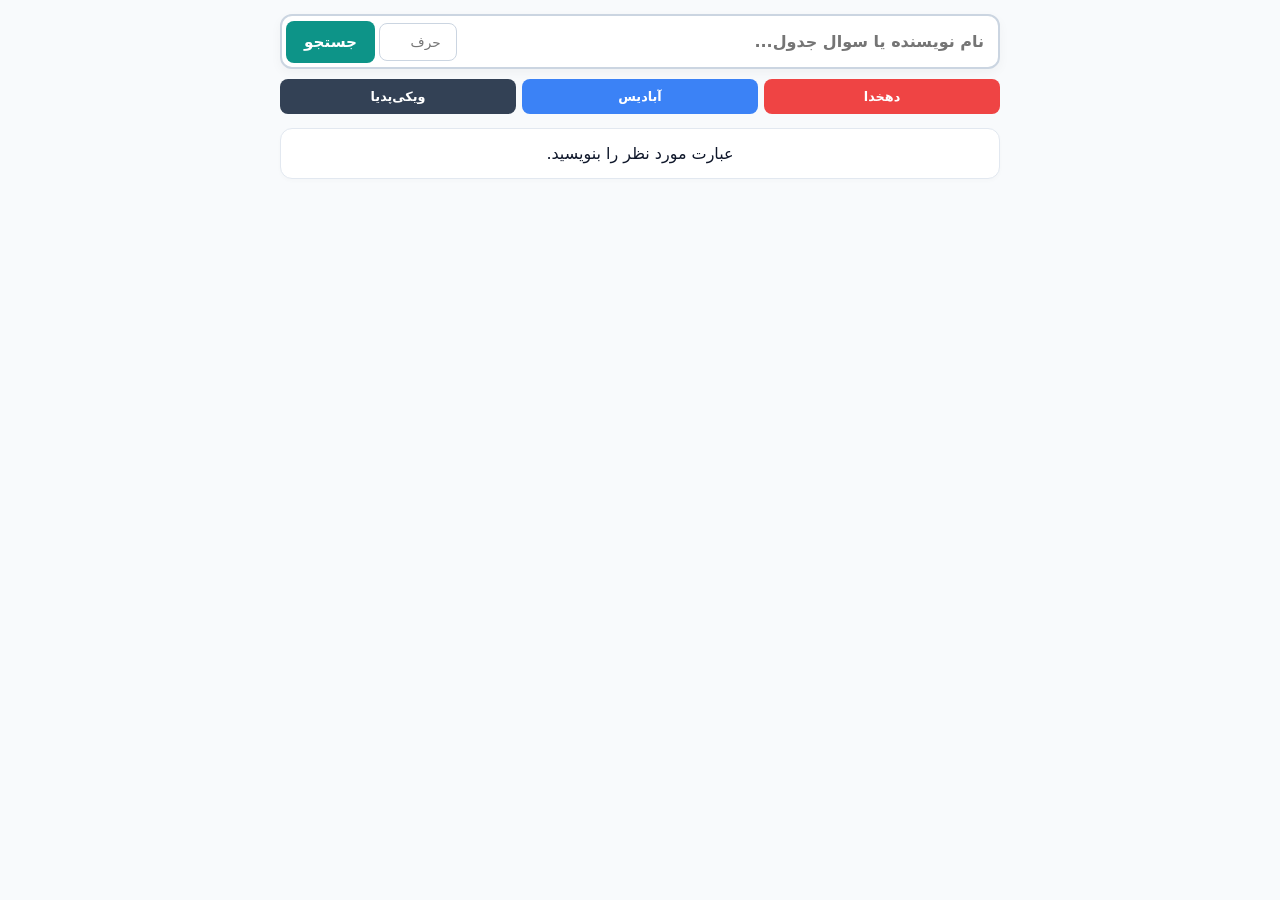
==== app.html @ 564f9ae3 "Create app.html" ====
<!DOCTYPE html>
<html lang="fa" dir="rtl">
<head>
    <meta charset="UTF-8">
    <meta name="viewport" content="width=device-width, initial-scale=1.0, maximum-scale=1.0, user-scalable=no">
    <title>دانشیار - دانشنامه جامع و حل جدول</title>
    <style>
        :root {
            --bg: #f8fafc;
            --card: #ffffff;
            --primary: #0d9488;
            --primary-hover: #0f766e;
            --text: #0f172a;
            --muted: #64748b;
            --border: #cbd5e1;
            --radius: 12px;
        }

        * { box-sizing: border-box; margin: 0; padding: 0; font-family: Tahoma, system-ui, sans-serif; -webkit-tap-highlight-color: transparent; }
        body { background-color: var(--bg); color: var(--text); min-height: 100vh; padding: 14px 10px; display: flex; flex-direction: column; align-items: center; }
        .container { width: 100%; max-width: 720px; }
        .search-wrapper { background: #ffffff; border-radius: var(--radius); border: 2px solid #cbd5e1; display: flex; align-items: center; padding: 4px; margin-bottom: 10px; box-shadow: 0 4px 12px rgba(0,0,0,0.04); gap: 4px; }
        .search-input { flex: 1; border: none; outline: none; padding: 12px 10px; font-size: 1rem; font-weight: bold; color: #1e293b; background: transparent; }
        .len-input { width: 78px; border: 1px solid #cbd5e1; border-radius: 8px; outline: none; padding: 10px 2px; text-align: center; font-size: 0.85rem; color: #334155; }
        .search-btn { background: var(--primary); color: #ffffff; border: none; border-radius: 8px; padding: 12px 18px; font-size: 0.95rem; font-weight: bold; cursor: pointer; }
        
        .tabs-grid { display: grid; grid-template-columns: repeat(auto-fit, minmax(75px, 1fr)); gap: 6px; margin-bottom: 14px; }
        .tab-btn { border: none; padding: 10px 4px; border-radius: 8px; color: #ffffff; font-size: 0.8rem; font-weight: bold; cursor: pointer; text-align: center; }
        .tab-dehkhoda { background: #ef4444; } .tab-abadis { background: #3b82f6; } .tab-amid { background: #10b981; } .tab-moein { background: #8b5cf6; } .tab-vajehyab { background: #f59e0b; } .tab-wiktionary { background: #ec4899; } .tab-wikipedia { background: #334155; }

        .results-box { display: flex; flex-direction: column; gap: 12px; }
        .card { background: #ffffff; border: 1px solid #e2e8f0; padding: 15px; border-radius: var(--radius); box-shadow: 0 2px 4px rgba(0,0,0,0.02); }
        .card-title { font-weight: bold; color: var(--primary); margin-bottom: 8px; display: block; }
        .answer-row { border-bottom: 1px solid #f1f5f9; padding: 8px 0; }
        .work-item { padding: 6px 0; color: var(--text); border-bottom: 1px dashed #e2e8f0; }
        .loading { text-align: center; color: var(--muted); padding: 24px; }
    </style>
</head>
<body>

<div class="container">
    <div class="search-wrapper">
        <input type="text" id="queryInput" class="search-input" placeholder="نام نویسنده یا سوال جدول..." autocomplete="off">
        <input type="number" id="lenInput" class="len-input" placeholder="حرف" min="1" max="25">
        <button id="searchBtn" class="search-btn" type="button">جستجو</button>
    </div>

    <div class="tabs-grid">
        <button class="tab-btn tab-dehkhoda" type="button" data-src="dehkhoda">دهخدا</button>
        <button class="tab-btn tab-abadis" type="button" data-src="abadis">آبادیس</button>
        <button class="tab-btn tab-wikipedia" type="button" data-src="wikipedia">ویکی‌پدیا</button>
    </div>

    <div id="results" class="results-box">
        <div class="card" style="text-align: center;">عبارت مورد نظر را بنویسید.</div>
    </div>
</div>

<script>
    // تابع استخراج هوشمند آثار
    async function fetchAuthorWorks(title) {
        try {
            // ۱. پیدا کردن عنوان دقیق صفحه
            const searchRes = await fetch(`https://fa.wikipedia.org/w/api.php?action=opensearch&search=${encodeURIComponent(title)}&limit=1&format=json&origin=*`);
            const searchData = await searchRes.json();
            if (!searchData[1][0]) return null;
            const pageTitle = searchData[1][0];

            // ۲. دریافت لیست بخش‌های صفحه برای یافتن "آثار"
            const sectionRes = await fetch(`https://fa.wikipedia.org/w/api.php?action=parse&page=${encodeURIComponent(pageTitle)}&prop=sections&format=json&origin=*`);
            const sectionData = await sectionRes.json();
            const sections = sectionData.parse.sections;
            
            // یافتن بخشی که شامل آثار یا کتابشناسی باشد
            const targetSection = sections.find(s => 
                s.line.includes("آثار") || s.line.includes("کتاب‌شناسی") || s.line.includes("نوشته‌ها") || s.line.includes("فیلم‌شناسی")
            );

            if (!targetSection) return { title: pageTitle, works: null };

            // ۳. دریافت محتوای همان بخش
            const contentRes = await fetch(`https://fa.wikipedia.org/w/api.php?action=parse&page=${encodeURIComponent(pageTitle)}&section=${targetSection.index}&prop=text&format=json&origin=*`);
            const contentData = await contentRes.json();
            const html = contentData.parse.text["*"];

            // ۴. پارس ساده لیست‌ها
            const div = document.createElement('div');
            div.innerHTML = html;
            const items = Array.from(div.querySelectorAll('li')).map(li => li.innerText.trim()).filter(t => t.length > 2);
            
            return { title: pageTitle, works: items };
        } catch (e) {
            return null;
        }
    }

    async function executeSearch() {
        const qRaw = document.getElementById('queryInput').value.trim();
        const resContainer = document.getElementById('results');
        if (!qRaw) return;

        resContainer.innerHTML = `<div class="card loading">در حال جستجو و استخراج آثار...</div>`;

        // چک کردن برای نویسنده
        const authorData = await fetchAuthorWorks(qRaw);

        if (authorData && authorData.works && authorData.works.length > 0) {
            let html = `<div class="card"><span class="card-title">آثار ${authorData.title}</span>`;
            authorData.works.forEach(w => {
                html += `<div class="work-item">• ${w}</div>`;
            });
            html += `</div>`;
            resContainer.innerHTML = html;
        } else {
            // fallback به جستجوی عادی قبلی (کد قبلی شما اینجا قرار می‌گیرد)
            resContainer.innerHTML = `<div class="card">پاسخ مستقیم پیدا نشد. <a href="https://fa.wikipedia.org/wiki/${encodeURIComponent(qRaw)}" target="_blank">در ویکی‌پدیا ببینید</a></div>`;
        }
    }

    document.getElementById('searchBtn').addEventListener('click', executeSearch);
</script>
</body>
</html>
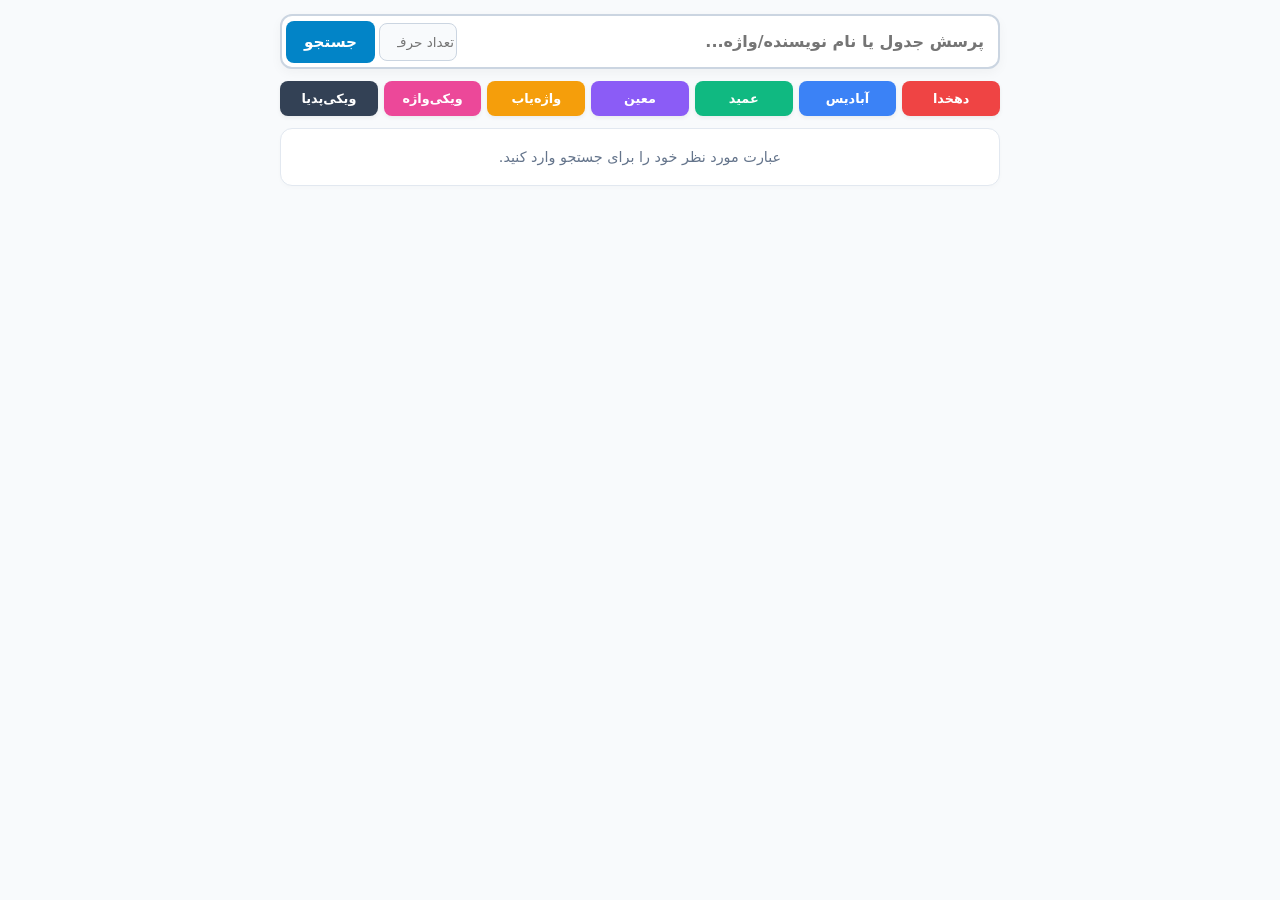
==== commit 459d85ec: "Create app.html" ====
--- a/app.html
+++ b/app.html
@@ -16,108 +16,426 @@
             --radius: 12px;
         }
 
-        * { box-sizing: border-box; margin: 0; padding: 0; font-family: Tahoma, system-ui, sans-serif; -webkit-tap-highlight-color: transparent; }
-        body { background-color: var(--bg); color: var(--text); min-height: 100vh; padding: 14px 10px; display: flex; flex-direction: column; align-items: center; }
-        .container { width: 100%; max-width: 720px; }
-        .search-wrapper { background: #ffffff; border-radius: var(--radius); border: 2px solid #cbd5e1; display: flex; align-items: center; padding: 4px; margin-bottom: 10px; box-shadow: 0 4px 12px rgba(0,0,0,0.04); gap: 4px; }
-        .search-input { flex: 1; border: none; outline: none; padding: 12px 10px; font-size: 1rem; font-weight: bold; color: #1e293b; background: transparent; }
-        .len-input { width: 78px; border: 1px solid #cbd5e1; border-radius: 8px; outline: none; padding: 10px 2px; text-align: center; font-size: 0.85rem; color: #334155; }
-        .search-btn { background: var(--primary); color: #ffffff; border: none; border-radius: 8px; padding: 12px 18px; font-size: 0.95rem; font-weight: bold; cursor: pointer; }
-        
-        .tabs-grid { display: grid; grid-template-columns: repeat(auto-fit, minmax(75px, 1fr)); gap: 6px; margin-bottom: 14px; }
-        .tab-btn { border: none; padding: 10px 4px; border-radius: 8px; color: #ffffff; font-size: 0.8rem; font-weight: bold; cursor: pointer; text-align: center; }
-        .tab-dehkhoda { background: #ef4444; } .tab-abadis { background: #3b82f6; } .tab-amid { background: #10b981; } .tab-moein { background: #8b5cf6; } .tab-vajehyab { background: #f59e0b; } .tab-wiktionary { background: #ec4899; } .tab-wikipedia { background: #334155; }
-
-        .results-box { display: flex; flex-direction: column; gap: 12px; }
-        .card { background: #ffffff; border: 1px solid #e2e8f0; padding: 15px; border-radius: var(--radius); box-shadow: 0 2px 4px rgba(0,0,0,0.02); }
-        .card-title { font-weight: bold; color: var(--primary); margin-bottom: 8px; display: block; }
-        .answer-row { border-bottom: 1px solid #f1f5f9; padding: 8px 0; }
-        .work-item { padding: 6px 0; color: var(--text); border-bottom: 1px dashed #e2e8f0; }
-        .loading { text-align: center; color: var(--muted); padding: 24px; }
+        * {
+            box-sizing: border-box;
+            margin: 0;
+            padding: 0;
+            font-family: Tahoma, system-ui, -apple-system, sans-serif;
+            -webkit-tap-highlight-color: transparent;
+        }
+
+        body {
+            background-color: var(--bg);
+            color: var(--text);
+            min-height: 100vh;
+            padding: 14px 10px;
+            display: flex;
+            flex-direction: column;
+            align-items: center;
+        }
+
+        .container {
+            width: 100%;
+            max-width: 720px;
+            display: flex;
+            flex-direction: column;
+            gap: 12px;
+        }
+
+        .search-wrapper {
+            background: #ffffff;
+            border-radius: var(--radius);
+            border: 2px solid #cbd5e1;
+            display: flex;
+            align-items: center;
+            padding: 4px;
+            box-shadow: 0 4px 12px rgba(0,0,0,0.04);
+            gap: 4px;
+        }
+
+        .search-input {
+            flex: 1;
+            border: none;
+            outline: none;
+            padding: 12px 10px;
+            font-size: 1rem;
+            font-weight: bold;
+            color: #1e293b;
+            background: transparent;
+        }
+
+        .len-input {
+            width: 78px;
+            border: 1px solid #cbd5e1;
+            border-radius: 8px;
+            outline: none;
+            padding: 10px 2px;
+            text-align: center;
+            font-size: 0.85rem;
+            color: #334155;
+            background: #f8fafc;
+        }
+
+        .search-btn {
+            background: var(--primary);
+            color: #ffffff;
+            border: none;
+            border-radius: 8px;
+            padding: 12px 18px;
+            font-size: 0.95rem;
+            font-weight: bold;
+            cursor: pointer;
+            transition: background 0.3s ease;
+            white-space: nowrap;
+        }
+
+        .tabs-grid {
+            display: grid;
+            grid-template-columns: repeat(auto-fit, minmax(75px, 1fr));
+            gap: 6px;
+        }
+
+        .tab-btn {
+            border: none;
+            padding: 10px 4px;
+            border-radius: 8px;
+            color: #ffffff;
+            font-size: 0.8rem;
+            font-weight: bold;
+            cursor: pointer;
+            text-align: center;
+            text-decoration: none;
+            display: flex;
+            align-items: center;
+            justify-content: center;
+            box-shadow: 0 2px 4px rgba(0,0,0,0.06);
+        }
+
+        .tab-dehkhoda { background: #ef4444; }
+        .tab-abadis { background: #3b82f6; }
+        .tab-amid { background: #10b981; }
+        .tab-moein { background: #8b5cf6; }
+        .tab-vajehyab { background: #f59e0b; }
+        .tab-wiktionary { background: #ec4899; }
+        .tab-wikipedia { background: #334155; }
+
+        .results-box {
+            display: flex;
+            flex-direction: column;
+            gap: 10px;
+        }
+
+        .card {
+            background: var(--card);
+            border: 1px solid #e2e8f0;
+            padding: 14px 16px;
+            border-radius: var(--radius);
+            box-shadow: 0 2px 4px rgba(0,0,0,0.02);
+        }
+
+        .card-header {
+            font-size: 0.95rem;
+            font-weight: bold;
+            color: var(--primary);
+            margin-bottom: 8px;
+            border-bottom: 1px solid #f1f5f9;
+            padding-bottom: 6px;
+        }
+
+        .answer-row {
+            display: flex;
+            align-items: center;
+            justify-content: space-between;
+            padding: 8px 0;
+            border-bottom: 1px dashed #f1f5f9;
+        }
+
+        .answer-row:last-child {
+            border-bottom: none;
+        }
+
+        .ans-text {
+            font-weight: bold;
+            color: #1e293b;
+            font-size: 1rem;
+        }
+
+        .ans-spelling {
+            color: #64748b;
+            font-size: 0.85rem;
+            margin-right: 6px;
+        }
+
+        .ans-badge {
+            background: #f1f5f9;
+            color: #475569;
+            padding: 3px 8px;
+            border-radius: 6px;
+            font-size: 0.75rem;
+            font-weight: bold;
+        }
+
+        .works-list {
+            list-style: none;
+            display: flex;
+            flex-direction: column;
+            gap: 6px;
+        }
+
+        .works-list li {
+            padding: 6px 10px;
+            background: #f8fafc;
+            border-radius: 6px;
+            font-size: 0.9rem;
+            color: #1e293b;
+            border: 1px solid #f1f5f9;
+        }
+
+        .empty-msg {
+            text-align: center;
+            color: var(--muted);
+            padding: 20px;
+            font-size: 0.9rem;
+        }
+
+        .loading-text {
+            text-align: center;
+            color: #0284c7;
+            padding: 15px;
+            font-weight: bold;
+        }
     </style>
 </head>
 <body>
 
 <div class="container">
     <div class="search-wrapper">
-        <input type="text" id="queryInput" class="search-input" placeholder="نام نویسنده یا سوال جدول..." autocomplete="off">
-        <input type="number" id="lenInput" class="len-input" placeholder="حرف" min="1" max="25">
+        <input type="text" id="queryInput" class="search-input" placeholder="پرسش جدول یا نام نویسنده/واژه..." autocomplete="off">
+        <input type="number" id="lenInput" class="len-input" placeholder="تعداد حرف" min="1" max="30">
         <button id="searchBtn" class="search-btn" type="button">جستجو</button>
     </div>
 
     <div class="tabs-grid">
         <button class="tab-btn tab-dehkhoda" type="button" data-src="dehkhoda">دهخدا</button>
         <button class="tab-btn tab-abadis" type="button" data-src="abadis">آبادیس</button>
+        <button class="tab-btn tab-amid" type="button" data-src="amid">عمید</button>
+        <button class="tab-btn tab-moein" type="button" data-src="moein">معین</button>
+        <button class="tab-btn tab-vajehyab" type="button" data-src="vajehyab">واژه‌یاب</button>
+        <button class="tab-btn tab-wiktionary" type="button" data-src="wiktionary">ویکی‌واژه</button>
         <button class="tab-btn tab-wikipedia" type="button" data-src="wikipedia">ویکی‌پدیا</button>
     </div>
 
     <div id="results" class="results-box">
-        <div class="card" style="text-align: center;">عبارت مورد نظر را بنویسید.</div>
+        <div class="card empty-msg">عبارت مورد نظر خود را برای جستجو وارد کنید.</div>
     </div>
 </div>
 
 <script>
-    // تابع استخراج هوشمند آثار
-    async function fetchAuthorWorks(title) {
+    // تغییر رنگ تصادفی دکمه جستجو
+    function randomizeSearchBtnColor() {
+        const vibrantColors = [
+            '#0d9488', '#0284c7', '#2563eb', '#7c3aed', 
+            '#c026d3', '#db2777', '#e11d48', '#d97706', '#059669'
+        ];
+        const randomColor = vibrantColors[Math.floor(Math.random() * vibrantColors.length)];
+        const btn = document.getElementById('searchBtn');
+        if (btn) {
+            btn.style.backgroundColor = randomColor;
+        }
+    }
+
+    // اعمال رنگ تصادفی در لود صفحه
+    randomizeSearchBtnColor();
+
+    const localDatabase = [
+        { q: "شهرستان بروجرد", answers: ["اشترینان", "بروجرد"] },
+        { q: "اثر تولستوی", answers: ["جنگ و صلح", "آنا کارنینا", "رستاخیز", "مرگ ایوان ایلیچ", "قزاقان"] },
+        { q: "رودهای ایران", answers: ["کارون", "زاینده رود", "سفید رود", "ارس", "کرخه", "اترک"] },
+        { q: "پایتخت فرانسه", answers: ["پاریس"] },
+        { q: "شاعر بوستان و گلستان", answers: ["سعدی"] }
+    ];
+
+    function cleanText(txt) {
+        return (txt || '').trim().replace(/[\u200B-\u200D\uFEFF]/g, '').replace(/[\sـ]/g, '');
+    }
+
+    function formatSpelling(txt) {
+        const letters = txt.replace(/\s+/g, '').split('');
+        return letters.join(' - ');
+    }
+
+    // استخراج هوشمند آثار نویسندگان از دانشنامه ویکی‌پدیا
+    async function fetchOnlineAuthorWorks(query) {
         try {
-            // ۱. پیدا کردن عنوان دقیق صفحه
-            const searchRes = await fetch(`https://fa.wikipedia.org/w/api.php?action=opensearch&search=${encodeURIComponent(title)}&limit=1&format=json&origin=*`);
+            const searchUrl = `https://fa.wikipedia.org/w/api.php?action=opensearch&search=${encodeURIComponent(query)}&limit=1&namespace=0&format=json&origin=*`;
+            const searchRes = await fetch(searchUrl);
             const searchData = await searchRes.json();
-            if (!searchData[1][0]) return null;
+            
+            if (!searchData[1] || searchData[1].length === 0) return null;
             const pageTitle = searchData[1][0];
 
-            // ۲. دریافت لیست بخش‌های صفحه برای یافتن "آثار"
-            const sectionRes = await fetch(`https://fa.wikipedia.org/w/api.php?action=parse&page=${encodeURIComponent(pageTitle)}&prop=sections&format=json&origin=*`);
-            const sectionData = await sectionRes.json();
-            const sections = sectionData.parse.sections;
+            const parseUrl = `https://fa.wikipedia.org/w/api.php?action=parse&page=${encodeURIComponent(pageTitle)}&prop=sections|text&format=json&origin=*`;
+            const parseRes = await fetch(parseUrl);
+            const parseData = await parseRes.json();
+            if (!parseData.parse) return null;
+
+            const sections = parseData.parse.sections || [];
+            const keywords = ["آثار", "کتاب‌شناسی", "کتابشناسی", "فیلم‌شناسی", "فیلمشناسی", "نوشته‌ها", "داستان", "رمان", "نمایشنامه", "درام", "اشعار"];
             
-            // یافتن بخشی که شامل آثار یا کتابشناسی باشد
-            const targetSection = sections.find(s => 
-                s.line.includes("آثار") || s.line.includes("کتاب‌شناسی") || s.line.includes("نوشته‌ها") || s.line.includes("فیلم‌شناسی")
+            const matchedSections = sections.filter(s => 
+                keywords.some(k => s.line.includes(k))
             );
 
-            if (!targetSection) return { title: pageTitle, works: null };
-
-            // ۳. دریافت محتوای همان بخش
-            const contentRes = await fetch(`https://fa.wikipedia.org/w/api.php?action=parse&page=${encodeURIComponent(pageTitle)}&section=${targetSection.index}&prop=text&format=json&origin=*`);
-            const contentData = await contentRes.json();
-            const html = contentData.parse.text["*"];
-
-            // ۴. پارس ساده لیست‌ها
+            if (matchedSections.length === 0) return null;
+
             const div = document.createElement('div');
-            div.innerHTML = html;
-            const items = Array.from(div.querySelectorAll('li')).map(li => li.innerText.trim()).filter(t => t.length > 2);
-            
-            return { title: pageTitle, works: items };
+            div.innerHTML = parseData.parse.text["*"];
+
+            let works = [];
+            matchedSections.forEach(sec => {
+                const headline = div.querySelector(`#${CSS.escape(sec.anchor)}`);
+                if (headline) {
+                    let nextEl = headline.closest('h2, h3, h4')?.nextElementSibling;
+                    while (nextEl && !/^H[1-6]$/.test(nextEl.tagName)) {
+                        if (nextEl.tagName === 'UL' || nextEl.tagName === 'OL') {
+                            const items = Array.from(nextEl.querySelectorAll('li')).map(li => {
+                                return li.innerText.replace(/\[.*?\]/g, '').trim();
+                            }).filter(t => t.length > 1);
+                            works.push(...items);
+                        }
+                        nextEl = nextEl.nextElementSibling;
+                    }
+                }
+            });
+
+            works = Array.from(new Set(works));
+            return works.length > 0 ? { title: pageTitle, list: works } : null;
         } catch (e) {
             return null;
         }
     }
 
     async function executeSearch() {
+        randomizeSearchBtnColor();
+
         const qRaw = document.getElementById('queryInput').value.trim();
+        const targetLen = parseInt(document.getElementById('lenInput').value, 10);
         const resContainer = document.getElementById('results');
-        if (!qRaw) return;
-
-        resContainer.innerHTML = `<div class="card loading">در حال جستجو و استخراج آثار...</div>`;
-
-        // چک کردن برای نویسنده
-        const authorData = await fetchAuthorWorks(qRaw);
-
-        if (authorData && authorData.works && authorData.works.length > 0) {
-            let html = `<div class="card"><span class="card-title">آثار ${authorData.title}</span>`;
-            authorData.works.forEach(w => {
-                html += `<div class="work-item">• ${w}</div>`;
+
+        if (!qRaw) {
+            resContainer.innerHTML = `<div class="card empty-msg">لطفاً ابتدا کلمه یا سوال را وارد کنید.</div>`;
+            return;
+        }
+
+        resContainer.innerHTML = `<div class="card loading-text">در حال جستجو و پردازش...</div>`;
+
+        const qClean = qRaw.toLowerCase();
+        let matches = [];
+
+        // ۱. جستجو در دیتابیس محلی (جدول)
+        localDatabase.forEach(item => {
+            if (item.q.toLowerCase().includes(qClean) || qClean.includes(item.q.toLowerCase())) {
+                item.answers.forEach(ans => {
+                    const cleanAns = cleanText(ans);
+                    const letterCount = cleanAns.length;
+
+                    if (!targetLen || letterCount === targetLen) {
+                        matches.push({
+                            title: item.q,
+                            answer: ans,
+                            length: letterCount,
+                            spelling: formatSpelling(ans)
+                        });
+                    }
+                });
+            }
+        });
+
+        // ۲. جستجوی آنلاین برای آثار نویسنده
+        let authorData = null;
+        if (!targetLen) {
+            authorData = await fetchOnlineAuthorWorks(qRaw);
+        }
+
+        let outputHtml = '';
+
+        // نمایش نتایج بانک جدول (دارای تفکیک و تعداد حروف)
+        if (matches.length > 0) {
+            outputHtml += `<div class="card"><div class="card-header">پاسخ‌های جدولی برای «${qRaw}»</div>`;
+            matches.forEach(m => {
+                outputHtml += `
+                    <div class="answer-row">
+                        <div>
+                            <span class="ans-text">${m.answer}</span>
+                            <span class="ans-spelling">(${m.spelling})</span>
+                        </div>
+                        <span class="ans-badge">${m.length} حرفی</span>
+                    </div>
+                `;
             });
-            html += `</div>`;
-            resContainer.innerHTML = html;
+            outputHtml += `</div>`;
+        }
+
+        // نمایش لیست آثار (ساده و بدون تعداد حروف یا تفکیک حروف)
+        if (authorData && authorData.list.length > 0) {
+            outputHtml += `<div class="card"><div class="card-header">فهرست آثار و نوشته‌های «${authorData.title}»</div>`;
+            outputHtml += `<ul class="works-list">`;
+            authorData.list.forEach(w => {
+                outputHtml += `<li>${w}</li>`;
+            });
+            outputHtml += `</ul></div>`;
+        }
+
+        if (outputHtml) {
+            resContainer.innerHTML = outputHtml;
         } else {
-            // fallback به جستجوی عادی قبلی (کد قبلی شما اینجا قرار می‌گیرد)
-            resContainer.innerHTML = `<div class="card">پاسخ مستقیم پیدا نشد. <a href="https://fa.wikipedia.org/wiki/${encodeURIComponent(qRaw)}" target="_blank">در ویکی‌پدیا ببینید</a></div>`;
+            resContainer.innerHTML = `
+                <div class="card empty-msg">
+                    نتیجه‌ای یافت نشد. می‌توانید از دکمه‌های فرهنگ لغت بالا برای جستجوی مستقیم استفاده کنید.
+                </div>
+            `;
         }
     }
 
+    // هدایت تب‌های فرهنگ لغت
+    document.querySelectorAll('.tab-btn').forEach(btn => {
+        btn.addEventListener('click', () => {
+            const q = document.getElementById('queryInput').value.trim();
+            if (!q) {
+                alert('لطفاً ابتدا عبارت مورد نظر را وارد کنید.');
+                return;
+            }
+            const src = btn.getAttribute('data-src');
+            let url = '';
+
+            switch (src) {
+                case 'dehkhoda':
+                case 'amid':
+                case 'moein':
+                case 'vajehyab':
+                    url = `https://vajehyab.com/?q=${encodeURIComponent(q)}`;
+                    break;
+                case 'abadis':
+                    url = `https://abadis.ir/fatofa/${encodeURIComponent(q)}/`;
+                    break;
+                case 'wiktionary':
+                    url = `https://fa.wiktionary.org/wiki/${encodeURIComponent(q)}`;
+                    break;
+                case 'wikipedia':
+                    url = `https://fa.wikipedia.org/wiki/${encodeURIComponent(q)}`;
+                    break;
+            }
+
+            if (url) {
+                window.open(url, '_blank');
+            }
+        });
+    });
+
     document.getElementById('searchBtn').addEventListener('click', executeSearch);
+    document.getElementById('queryInput').addEventListener('keydown', (e) => {
+        if (e.key === 'Enter') executeSearch();
+    });
 </script>
 </body>
 </html>
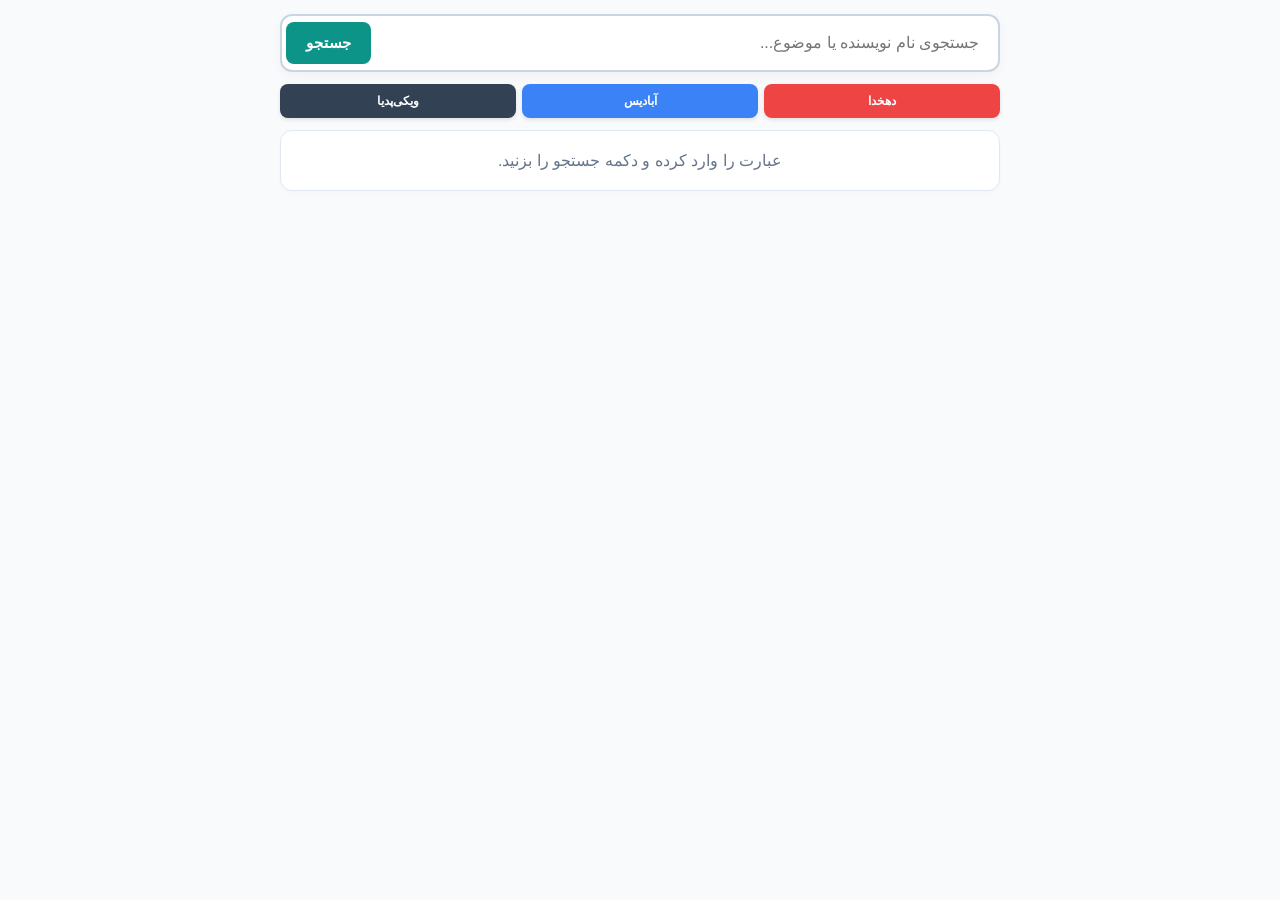
==== commit 212d39d2: "Create app.html" ====
--- a/app.html
+++ b/app.html
@@ -3,439 +3,122 @@
 <head>
     <meta charset="UTF-8">
     <meta name="viewport" content="width=device-width, initial-scale=1.0, maximum-scale=1.0, user-scalable=no">
-    <title>دانشیار - دانشنامه جامع و حل جدول</title>
+    <title>دانشیار - جستجوی هوشمند</title>
     <style>
-        :root {
-            --bg: #f8fafc;
-            --card: #ffffff;
-            --primary: #0d9488;
-            --primary-hover: #0f766e;
-            --text: #0f172a;
-            --muted: #64748b;
-            --border: #cbd5e1;
-            --radius: 12px;
-        }
+        :root { --bg: #f8fafc; --primary: #0d9488; --text: #0f172a; --muted: #64748b; --radius: 12px; }
+        * { box-sizing: border-box; margin: 0; padding: 0; font-family: Tahoma, sans-serif; -webkit-tap-highlight-color: transparent; }
+        body { background-color: var(--bg); color: var(--text); padding: 14px 10px; display: flex; flex-direction: column; align-items: center; min-height: 100vh; }
+        .container { width: 100%; max-width: 720px; display: flex; flex-direction: column; gap: 12px; }
+        
+        .search-wrapper { background: #ffffff; border-radius: var(--radius); border: 2px solid #cbd5e1; display: flex; align-items: center; padding: 4px; box-shadow: 0 4px 12px rgba(0,0,0,0.04); gap: 4px; }
+        .search-input { flex: 1; border: none; outline: none; padding: 14px 15px; font-size: 1rem; color: #1e293b; background: transparent; }
+        .search-btn { background: var(--primary); color: #ffffff; border: none; border-radius: 8px; padding: 12px 20px; font-size: 0.95rem; font-weight: bold; cursor: pointer; transition: background 0.3s ease; }
 
-        * {
-            box-sizing: border-box;
-            margin: 0;
-            padding: 0;
-            font-family: Tahoma, system-ui, -apple-system, sans-serif;
-            -webkit-tap-highlight-color: transparent;
-        }
+        .tabs-grid { display: grid; grid-template-columns: repeat(auto-fit, minmax(80px, 1fr)); gap: 6px; }
+        .tab-btn { border: none; padding: 10px 5px; border-radius: 8px; color: #ffffff; font-size: 0.75rem; font-weight: bold; cursor: pointer; text-align: center; box-shadow: 0 2px 4px rgba(0,0,0,0.1); }
+        .tab-dehkhoda { background: #ef4444; } .tab-abadis { background: #3b82f6; } .tab-wikipedia { background: #334155; }
 
-        body {
-            background-color: var(--bg);
-            color: var(--text);
-            min-height: 100vh;
-            padding: 14px 10px;
-            display: flex;
-            flex-direction: column;
-            align-items: center;
-        }
-
-        .container {
-            width: 100%;
-            max-width: 720px;
-            display: flex;
-            flex-direction: column;
-            gap: 12px;
-        }
-
-        .search-wrapper {
-            background: #ffffff;
-            border-radius: var(--radius);
-            border: 2px solid #cbd5e1;
-            display: flex;
-            align-items: center;
-            padding: 4px;
-            box-shadow: 0 4px 12px rgba(0,0,0,0.04);
-            gap: 4px;
-        }
-
-        .search-input {
-            flex: 1;
-            border: none;
-            outline: none;
-            padding: 12px 10px;
-            font-size: 1rem;
-            font-weight: bold;
-            color: #1e293b;
-            background: transparent;
-        }
-
-        .len-input {
-            width: 78px;
-            border: 1px solid #cbd5e1;
-            border-radius: 8px;
-            outline: none;
-            padding: 10px 2px;
-            text-align: center;
-            font-size: 0.85rem;
-            color: #334155;
-            background: #f8fafc;
-        }
-
-        .search-btn {
-            background: var(--primary);
-            color: #ffffff;
-            border: none;
-            border-radius: 8px;
-            padding: 12px 18px;
-            font-size: 0.95rem;
-            font-weight: bold;
-            cursor: pointer;
-            transition: background 0.3s ease;
-            white-space: nowrap;
-        }
-
-        .tabs-grid {
-            display: grid;
-            grid-template-columns: repeat(auto-fit, minmax(75px, 1fr));
-            gap: 6px;
-        }
-
-        .tab-btn {
-            border: none;
-            padding: 10px 4px;
-            border-radius: 8px;
-            color: #ffffff;
-            font-size: 0.8rem;
-            font-weight: bold;
-            cursor: pointer;
-            text-align: center;
-            text-decoration: none;
-            display: flex;
-            align-items: center;
-            justify-content: center;
-            box-shadow: 0 2px 4px rgba(0,0,0,0.06);
-        }
-
-        .tab-dehkhoda { background: #ef4444; }
-        .tab-abadis { background: #3b82f6; }
-        .tab-amid { background: #10b981; }
-        .tab-moein { background: #8b5cf6; }
-        .tab-vajehyab { background: #f59e0b; }
-        .tab-wiktionary { background: #ec4899; }
-        .tab-wikipedia { background: #334155; }
-
-        .results-box {
-            display: flex;
-            flex-direction: column;
-            gap: 10px;
-        }
-
-        .card {
-            background: var(--card);
-            border: 1px solid #e2e8f0;
-            padding: 14px 16px;
-            border-radius: var(--radius);
-            box-shadow: 0 2px 4px rgba(0,0,0,0.02);
-        }
-
-        .card-header {
-            font-size: 0.95rem;
-            font-weight: bold;
-            color: var(--primary);
-            margin-bottom: 8px;
-            border-bottom: 1px solid #f1f5f9;
-            padding-bottom: 6px;
-        }
-
-        .answer-row {
-            display: flex;
-            align-items: center;
-            justify-content: space-between;
-            padding: 8px 0;
-            border-bottom: 1px dashed #f1f5f9;
-        }
-
-        .answer-row:last-child {
-            border-bottom: none;
-        }
-
-        .ans-text {
-            font-weight: bold;
-            color: #1e293b;
-            font-size: 1rem;
-        }
-
-        .ans-spelling {
-            color: #64748b;
-            font-size: 0.85rem;
-            margin-right: 6px;
-        }
-
-        .ans-badge {
-            background: #f1f5f9;
-            color: #475569;
-            padding: 3px 8px;
-            border-radius: 6px;
-            font-size: 0.75rem;
-            font-weight: bold;
-        }
-
-        .works-list {
-            list-style: none;
-            display: flex;
-            flex-direction: column;
-            gap: 6px;
-        }
-
-        .works-list li {
-            padding: 6px 10px;
-            background: #f8fafc;
-            border-radius: 6px;
-            font-size: 0.9rem;
-            color: #1e293b;
-            border: 1px solid #f1f5f9;
-        }
-
-        .empty-msg {
-            text-align: center;
-            color: var(--muted);
-            padding: 20px;
-            font-size: 0.9rem;
-        }
-
-        .loading-text {
-            text-align: center;
-            color: #0284c7;
-            padding: 15px;
-            font-weight: bold;
-        }
+        .card { background: #ffffff; border: 1px solid #e2e8f0; padding: 16px; border-radius: var(--radius); box-shadow: 0 2px 4px rgba(0,0,0,0.02); }
+        .card-header { font-size: 0.95rem; font-weight: bold; color: var(--primary); margin-bottom: 10px; border-bottom: 1px solid #f1f5f9; padding-bottom: 8px; }
+        .result-item { padding: 8px 0; border-bottom: 1px dashed #f1f5f9; font-size: 0.95rem; }
+        .works-list { list-style: none; display: flex; flex-direction: column; gap: 6px; }
+        .works-list li { padding: 8px 10px; background: #f8fafc; border-radius: 6px; border: 1px solid #e2e8f0; }
+        .empty-msg { text-align: center; color: var(--muted); padding: 20px; }
     </style>
 </head>
 <body>
 
 <div class="container">
     <div class="search-wrapper">
-        <input type="text" id="queryInput" class="search-input" placeholder="پرسش جدول یا نام نویسنده/واژه..." autocomplete="off">
-        <input type="number" id="lenInput" class="len-input" placeholder="تعداد حرف" min="1" max="30">
+        <input type="text" id="queryInput" class="search-input" placeholder="جستجوی نام نویسنده یا موضوع..." autocomplete="off">
         <button id="searchBtn" class="search-btn" type="button">جستجو</button>
     </div>
 
     <div class="tabs-grid">
         <button class="tab-btn tab-dehkhoda" type="button" data-src="dehkhoda">دهخدا</button>
         <button class="tab-btn tab-abadis" type="button" data-src="abadis">آبادیس</button>
-        <button class="tab-btn tab-amid" type="button" data-src="amid">عمید</button>
-        <button class="tab-btn tab-moein" type="button" data-src="moein">معین</button>
-        <button class="tab-btn tab-vajehyab" type="button" data-src="vajehyab">واژه‌یاب</button>
-        <button class="tab-btn tab-wiktionary" type="button" data-src="wiktionary">ویکی‌واژه</button>
         <button class="tab-btn tab-wikipedia" type="button" data-src="wikipedia">ویکی‌پدیا</button>
     </div>
 
     <div id="results" class="results-box">
-        <div class="card empty-msg">عبارت مورد نظر خود را برای جستجو وارد کنید.</div>
+        <div class="card empty-msg">عبارت را وارد کرده و دکمه جستجو را بزنید.</div>
     </div>
 </div>
 
 <script>
-    // تغییر رنگ تصادفی دکمه جستجو
-    function randomizeSearchBtnColor() {
-        const vibrantColors = [
-            '#0d9488', '#0284c7', '#2563eb', '#7c3aed', 
-            '#c026d3', '#db2777', '#e11d48', '#d97706', '#059669'
-        ];
-        const randomColor = vibrantColors[Math.floor(Math.random() * vibrantColors.length)];
-        const btn = document.getElementById('searchBtn');
-        if (btn) {
-            btn.style.backgroundColor = randomColor;
-        }
+    // تغییر رنگ دکمه برای اطمینان از اجرای اسکریپت
+    function updateBtnColor() {
+        const colors = ['#0d9488', '#0284c7', '#7c3aed', '#c026d3', '#db2777'];
+        document.getElementById('searchBtn').style.backgroundColor = colors[Math.floor(Math.random() * colors.length)];
     }
-
-    // اعمال رنگ تصادفی در لود صفحه
-    randomizeSearchBtnColor();
 
     const localDatabase = [
         { q: "شهرستان بروجرد", answers: ["اشترینان", "بروجرد"] },
-        { q: "اثر تولستوی", answers: ["جنگ و صلح", "آنا کارنینا", "رستاخیز", "مرگ ایوان ایلیچ", "قزاقان"] },
-        { q: "رودهای ایران", answers: ["کارون", "زاینده رود", "سفید رود", "ارس", "کرخه", "اترک"] },
-        { q: "پایتخت فرانسه", answers: ["پاریس"] },
-        { q: "شاعر بوستان و گلستان", answers: ["سعدی"] }
+        { q: "رودهای ایران", answers: ["کارون", "زاینده رود", "سفید رود"] },
+        { q: "پایتخت فرانسه", answers: ["پاریس"] }
     ];
 
-    function cleanText(txt) {
-        return (txt || '').trim().replace(/[\u200B-\u200D\uFEFF]/g, '').replace(/[\sـ]/g, '');
-    }
-
-    function formatSpelling(txt) {
-        const letters = txt.replace(/\s+/g, '').split('');
-        return letters.join(' - ');
-    }
-
-    // استخراج هوشمند آثار نویسندگان از دانشنامه ویکی‌پدیا
     async function fetchOnlineAuthorWorks(query) {
         try {
-            const searchUrl = `https://fa.wikipedia.org/w/api.php?action=opensearch&search=${encodeURIComponent(query)}&limit=1&namespace=0&format=json&origin=*`;
-            const searchRes = await fetch(searchUrl);
+            const searchRes = await fetch(`https://fa.wikipedia.org/w/api.php?action=opensearch&search=${encodeURIComponent(query)}&limit=1&format=json&origin=*`);
             const searchData = await searchRes.json();
+            if (!searchData[1][0]) return null;
             
-            if (!searchData[1] || searchData[1].length === 0) return null;
             const pageTitle = searchData[1][0];
-
-            const parseUrl = `https://fa.wikipedia.org/w/api.php?action=parse&page=${encodeURIComponent(pageTitle)}&prop=sections|text&format=json&origin=*`;
-            const parseRes = await fetch(parseUrl);
+            const parseRes = await fetch(`https://fa.wikipedia.org/w/api.php?action=parse&page=${encodeURIComponent(pageTitle)}&prop=sections|text&format=json&origin=*`);
             const parseData = await parseRes.json();
-            if (!parseData.parse) return null;
-
-            const sections = parseData.parse.sections || [];
-            const keywords = ["آثار", "کتاب‌شناسی", "کتابشناسی", "فیلم‌شناسی", "فیلمشناسی", "نوشته‌ها", "داستان", "رمان", "نمایشنامه", "درام", "اشعار"];
             
-            const matchedSections = sections.filter(s => 
-                keywords.some(k => s.line.includes(k))
-            );
-
-            if (matchedSections.length === 0) return null;
+            const sections = parseData.parse.sections;
+            const keywords = ["آثار", "کتاب‌شناسی", "فیلم‌شناسی", "داستان", "نمایشنامه"];
+            const targetSection = sections.find(s => keywords.some(k => s.line.includes(k)));
+            
+            if (!targetSection) return null;
 
             const div = document.createElement('div');
             div.innerHTML = parseData.parse.text["*"];
-
-            let works = [];
-            matchedSections.forEach(sec => {
-                const headline = div.querySelector(`#${CSS.escape(sec.anchor)}`);
-                if (headline) {
-                    let nextEl = headline.closest('h2, h3, h4')?.nextElementSibling;
-                    while (nextEl && !/^H[1-6]$/.test(nextEl.tagName)) {
-                        if (nextEl.tagName === 'UL' || nextEl.tagName === 'OL') {
-                            const items = Array.from(nextEl.querySelectorAll('li')).map(li => {
-                                return li.innerText.replace(/\[.*?\]/g, '').trim();
-                            }).filter(t => t.length > 1);
-                            works.push(...items);
-                        }
-                        nextEl = nextEl.nextElementSibling;
-                    }
-                }
-            });
-
-            works = Array.from(new Set(works));
-            return works.length > 0 ? { title: pageTitle, list: works } : null;
-        } catch (e) {
-            return null;
-        }
+            const listItems = Array.from(div.querySelectorAll('li')).map(li => li.innerText.replace(/\[.*?\]/g, '').trim()).filter(t => t.length > 3);
+            
+            return { title: pageTitle, list: [...new Set(listItems)] };
+        } catch (e) { return null; }
     }
 
     async function executeSearch() {
-        randomizeSearchBtnColor();
-
+        updateBtnColor();
         const qRaw = document.getElementById('queryInput').value.trim();
-        const targetLen = parseInt(document.getElementById('lenInput').value, 10);
         const resContainer = document.getElementById('results');
-
-        if (!qRaw) {
-            resContainer.innerHTML = `<div class="card empty-msg">لطفاً ابتدا کلمه یا سوال را وارد کنید.</div>`;
-            return;
-        }
-
-        resContainer.innerHTML = `<div class="card loading-text">در حال جستجو و پردازش...</div>`;
-
-        const qClean = qRaw.toLowerCase();
-        let matches = [];
-
-        // ۱. جستجو در دیتابیس محلی (جدول)
-        localDatabase.forEach(item => {
-            if (item.q.toLowerCase().includes(qClean) || qClean.includes(item.q.toLowerCase())) {
-                item.answers.forEach(ans => {
-                    const cleanAns = cleanText(ans);
-                    const letterCount = cleanAns.length;
-
-                    if (!targetLen || letterCount === targetLen) {
-                        matches.push({
-                            title: item.q,
-                            answer: ans,
-                            length: letterCount,
-                            spelling: formatSpelling(ans)
-                        });
-                    }
-                });
-            }
-        });
-
-        // ۲. جستجوی آنلاین برای آثار نویسنده
-        let authorData = null;
-        if (!targetLen) {
-            authorData = await fetchOnlineAuthorWorks(qRaw);
-        }
-
+        
+        if (!qRaw) { resContainer.innerHTML = '<div class="card empty-msg">لطفاً چیزی بنویسید.</div>'; return; }
+        
+        resContainer.innerHTML = '<div class="card empty-msg">در حال جستجو...</div>';
+        
         let outputHtml = '';
 
-        // نمایش نتایج بانک جدول (دارای تفکیک و تعداد حروف)
+        // ۱. جستجو در دیتابیس محلی
+        const matches = localDatabase.filter(item => item.q.toLowerCase().includes(qRaw.toLowerCase()));
         if (matches.length > 0) {
-            outputHtml += `<div class="card"><div class="card-header">پاسخ‌های جدولی برای «${qRaw}»</div>`;
+            outputHtml += `<div class="card"><div class="card-header">یافته‌های دانشنامه محلی</div>`;
             matches.forEach(m => {
-                outputHtml += `
-                    <div class="answer-row">
-                        <div>
-                            <span class="ans-text">${m.answer}</span>
-                            <span class="ans-spelling">(${m.spelling})</span>
-                        </div>
-                        <span class="ans-badge">${m.length} حرفی</span>
-                    </div>
-                `;
+                m.answers.forEach(ans => outputHtml += `<div class="result-item">${ans}</div>`);
             });
             outputHtml += `</div>`;
         }
 
-        // نمایش لیست آثار (ساده و بدون تعداد حروف یا تفکیک حروف)
-        if (authorData && authorData.list.length > 0) {
-            outputHtml += `<div class="card"><div class="card-header">فهرست آثار و نوشته‌های «${authorData.title}»</div>`;
-            outputHtml += `<ul class="works-list">`;
-            authorData.list.forEach(w => {
-                outputHtml += `<li>${w}</li>`;
-            });
+        // ۲. جستجوی آنلاین
+        const authorData = await fetchOnlineAuthorWorks(qRaw);
+        if (authorData) {
+            outputHtml += `<div class="card"><div class="card-header">آثار ${authorData.title}</div><ul class="works-list">`;
+            authorData.list.forEach(w => outputHtml += `<li>${w}</li>`);
             outputHtml += `</ul></div>`;
         }
 
-        if (outputHtml) {
-            resContainer.innerHTML = outputHtml;
-        } else {
-            resContainer.innerHTML = `
-                <div class="card empty-msg">
-                    نتیجه‌ای یافت نشد. می‌توانید از دکمه‌های فرهنگ لغت بالا برای جستجوی مستقیم استفاده کنید.
-                </div>
-            `;
-        }
+        resContainer.innerHTML = outputHtml || '<div class="card empty-msg">نتیجه‌ای یافت نشد.</div>';
     }
 
-    // هدایت تب‌های فرهنگ لغت
-    document.querySelectorAll('.tab-btn').forEach(btn => {
-        btn.addEventListener('click', () => {
-            const q = document.getElementById('queryInput').value.trim();
-            if (!q) {
-                alert('لطفاً ابتدا عبارت مورد نظر را وارد کنید.');
-                return;
-            }
-            const src = btn.getAttribute('data-src');
-            let url = '';
-
-            switch (src) {
-                case 'dehkhoda':
-                case 'amid':
-                case 'moein':
-                case 'vajehyab':
-                    url = `https://vajehyab.com/?q=${encodeURIComponent(q)}`;
-                    break;
-                case 'abadis':
-                    url = `https://abadis.ir/fatofa/${encodeURIComponent(q)}/`;
-                    break;
-                case 'wiktionary':
-                    url = `https://fa.wiktionary.org/wiki/${encodeURIComponent(q)}`;
-                    break;
-                case 'wikipedia':
-                    url = `https://fa.wikipedia.org/wiki/${encodeURIComponent(q)}`;
-                    break;
-            }
-
-            if (url) {
-                window.open(url, '_blank');
-            }
-        });
-    });
-
     document.getElementById('searchBtn').addEventListener('click', executeSearch);
-    document.getElementById('queryInput').addEventListener('keydown', (e) => {
-        if (e.key === 'Enter') executeSearch();
-    });
+    document.getElementById('queryInput').addEventListener('keydown', (e) => { if(e.key === 'Enter') executeSearch(); });
+    
+    // اجرای اولیه
+    updateBtnColor();
 </script>
 </body>
 </html>
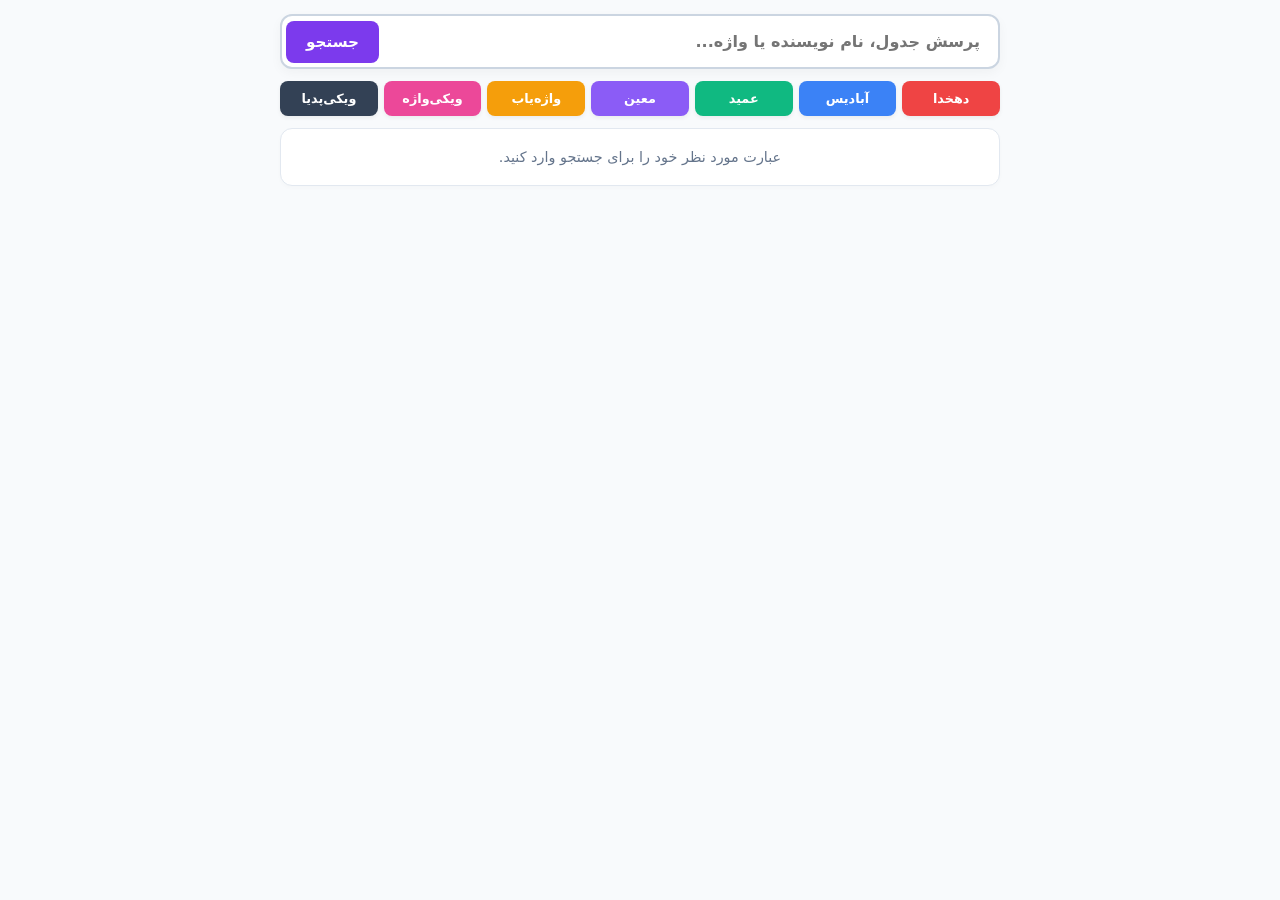
==== commit 28a883b2: "Create app.html" ====
--- a/app.html
+++ b/app.html
@@ -3,122 +3,371 @@
 <head>
     <meta charset="UTF-8">
     <meta name="viewport" content="width=device-width, initial-scale=1.0, maximum-scale=1.0, user-scalable=no">
-    <title>دانشیار - جستجوی هوشمند</title>
+    <title>دانشیار - دانشنامه جامع و حل جدول</title>
     <style>
-        :root { --bg: #f8fafc; --primary: #0d9488; --text: #0f172a; --muted: #64748b; --radius: 12px; }
-        * { box-sizing: border-box; margin: 0; padding: 0; font-family: Tahoma, sans-serif; -webkit-tap-highlight-color: transparent; }
-        body { background-color: var(--bg); color: var(--text); padding: 14px 10px; display: flex; flex-direction: column; align-items: center; min-height: 100vh; }
-        .container { width: 100%; max-width: 720px; display: flex; flex-direction: column; gap: 12px; }
-        
-        .search-wrapper { background: #ffffff; border-radius: var(--radius); border: 2px solid #cbd5e1; display: flex; align-items: center; padding: 4px; box-shadow: 0 4px 12px rgba(0,0,0,0.04); gap: 4px; }
-        .search-input { flex: 1; border: none; outline: none; padding: 14px 15px; font-size: 1rem; color: #1e293b; background: transparent; }
-        .search-btn { background: var(--primary); color: #ffffff; border: none; border-radius: 8px; padding: 12px 20px; font-size: 0.95rem; font-weight: bold; cursor: pointer; transition: background 0.3s ease; }
-
-        .tabs-grid { display: grid; grid-template-columns: repeat(auto-fit, minmax(80px, 1fr)); gap: 6px; }
-        .tab-btn { border: none; padding: 10px 5px; border-radius: 8px; color: #ffffff; font-size: 0.75rem; font-weight: bold; cursor: pointer; text-align: center; box-shadow: 0 2px 4px rgba(0,0,0,0.1); }
-        .tab-dehkhoda { background: #ef4444; } .tab-abadis { background: #3b82f6; } .tab-wikipedia { background: #334155; }
-
-        .card { background: #ffffff; border: 1px solid #e2e8f0; padding: 16px; border-radius: var(--radius); box-shadow: 0 2px 4px rgba(0,0,0,0.02); }
-        .card-header { font-size: 0.95rem; font-weight: bold; color: var(--primary); margin-bottom: 10px; border-bottom: 1px solid #f1f5f9; padding-bottom: 8px; }
-        .result-item { padding: 8px 0; border-bottom: 1px dashed #f1f5f9; font-size: 0.95rem; }
-        .works-list { list-style: none; display: flex; flex-direction: column; gap: 6px; }
-        .works-list li { padding: 8px 10px; background: #f8fafc; border-radius: 6px; border: 1px solid #e2e8f0; }
-        .empty-msg { text-align: center; color: var(--muted); padding: 20px; }
+        :root {
+            --bg: #f8fafc;
+            --card: #ffffff;
+            --primary: #0d9488;
+            --text: #0f172a;
+            --muted: #64748b;
+            --border: #cbd5e1;
+            --radius: 12px;
+        }
+
+        * {
+            box-sizing: border-box;
+            margin: 0;
+            padding: 0;
+            font-family: Tahoma, system-ui, -apple-system, sans-serif;
+            -webkit-tap-highlight-color: transparent;
+        }
+
+        body {
+            background-color: var(--bg);
+            color: var(--text);
+            min-height: 100vh;
+            padding: 14px 10px;
+            display: flex;
+            flex-direction: column;
+            align-items: center;
+        }
+
+        .container {
+            width: 100%;
+            max-width: 720px;
+            display: flex;
+            flex-direction: column;
+            gap: 12px;
+        }
+
+        .search-wrapper {
+            background: #ffffff;
+            border-radius: var(--radius);
+            border: 2px solid #cbd5e1;
+            display: flex;
+            align-items: center;
+            padding: 4px;
+            box-shadow: 0 4px 12px rgba(0,0,0,0.04);
+            gap: 4px;
+        }
+
+        .search-input {
+            flex: 1;
+            border: none;
+            outline: none;
+            padding: 12px 14px;
+            font-size: 1rem;
+            font-weight: bold;
+            color: #1e293b;
+            background: transparent;
+        }
+
+        .search-btn {
+            background: var(--primary);
+            color: #ffffff;
+            border: none;
+            border-radius: 8px;
+            padding: 12px 20px;
+            font-size: 0.95rem;
+            font-weight: bold;
+            cursor: pointer;
+            transition: background 0.3s ease;
+            white-space: nowrap;
+        }
+
+        .tabs-grid {
+            display: grid;
+            grid-template-columns: repeat(auto-fit, minmax(75px, 1fr));
+            gap: 6px;
+        }
+
+        .tab-btn {
+            border: none;
+            padding: 10px 4px;
+            border-radius: 8px;
+            color: #ffffff;
+            font-size: 0.8rem;
+            font-weight: bold;
+            cursor: pointer;
+            text-align: center;
+            box-shadow: 0 2px 4px rgba(0,0,0,0.06);
+        }
+
+        .tab-dehkhoda { background: #ef4444; }
+        .tab-abadis { background: #3b82f6; }
+        .tab-amid { background: #10b981; }
+        .tab-moein { background: #8b5cf6; }
+        .tab-vajehyab { background: #f59e0b; }
+        .tab-wiktionary { background: #ec4899; }
+        .tab-wikipedia { background: #334155; }
+
+        .results-box {
+            display: flex;
+            flex-direction: column;
+            gap: 10px;
+        }
+
+        .card {
+            background: var(--card);
+            border: 1px solid #e2e8f0;
+            padding: 14px 16px;
+            border-radius: var(--radius);
+            box-shadow: 0 2px 4px rgba(0,0,0,0.02);
+        }
+
+        .card-header {
+            font-size: 0.95rem;
+            font-weight: bold;
+            color: var(--primary);
+            margin-bottom: 8px;
+            border-bottom: 1px solid #f1f5f9;
+            padding-bottom: 6px;
+        }
+
+        .answer-row {
+            display: flex;
+            align-items: center;
+            justify-content: space-between;
+            padding: 8px 0;
+            border-bottom: 1px dashed #f1f5f9;
+        }
+
+        .ans-text { font-weight: bold; color: #1e293b; font-size: 1rem; }
+        .ans-spelling { color: #64748b; font-size: 0.85rem; margin-right: 6px; }
+
+        .works-list {
+            list-style: none;
+            display: flex;
+            flex-direction: column;
+            gap: 6px;
+            padding: 0;
+        }
+
+        .works-list li {
+            padding: 8px 10px;
+            background: #f8fafc;
+            border-radius: 6px;
+            font-size: 0.9rem;
+            color: #1e293b;
+            border: 1px solid #f1f5f9;
+        }
+
+        .wiki-desc {
+            line-height: 1.8;
+            font-size: 0.92rem;
+            color: #334155;
+            text-align: justify;
+        }
+
+        .empty-msg {
+            text-align: center;
+            color: var(--muted);
+            padding: 20px;
+            font-size: 0.9rem;
+        }
     </style>
 </head>
 <body>
 
 <div class="container">
     <div class="search-wrapper">
-        <input type="text" id="queryInput" class="search-input" placeholder="جستجوی نام نویسنده یا موضوع..." autocomplete="off">
+        <input type="text" id="queryInput" class="search-input" placeholder="پرسش جدول، نام نویسنده یا واژه..." autocomplete="off">
         <button id="searchBtn" class="search-btn" type="button">جستجو</button>
     </div>
 
+    <!-- بازگرداندن کامل تمام تب‌ها -->
     <div class="tabs-grid">
         <button class="tab-btn tab-dehkhoda" type="button" data-src="dehkhoda">دهخدا</button>
         <button class="tab-btn tab-abadis" type="button" data-src="abadis">آبادیس</button>
+        <button class="tab-btn tab-amid" type="button" data-src="amid">عمید</button>
+        <button class="tab-btn tab-moein" type="button" data-src="moein">معین</button>
+        <button class="tab-btn tab-vajehyab" type="button" data-src="vajehyab">واژه‌یاب</button>
+        <button class="tab-btn tab-wiktionary" type="button" data-src="wiktionary">ویکی‌واژه</button>
         <button class="tab-btn tab-wikipedia" type="button" data-src="wikipedia">ویکی‌پدیا</button>
     </div>
 
     <div id="results" class="results-box">
-        <div class="card empty-msg">عبارت را وارد کرده و دکمه جستجو را بزنید.</div>
+        <div class="card empty-msg">عبارت مورد نظر خود را برای جستجو وارد کنید.</div>
     </div>
 </div>
 
 <script>
-    // تغییر رنگ دکمه برای اطمینان از اجرای اسکریپت
+    // تغییر تصادفی رنگ دکمه جستجو
     function updateBtnColor() {
-        const colors = ['#0d9488', '#0284c7', '#7c3aed', '#c026d3', '#db2777'];
-        document.getElementById('searchBtn').style.backgroundColor = colors[Math.floor(Math.random() * colors.length)];
+        const colors = ['#0d9488', '#0284c7', '#2563eb', '#7c3aed', '#c026d3', '#db2777', '#d97706', '#059669'];
+        const btn = document.getElementById('searchBtn');
+        if (btn) btn.style.backgroundColor = colors[Math.floor(Math.random() * colors.length)];
     }
+    updateBtnColor();
 
     const localDatabase = [
         { q: "شهرستان بروجرد", answers: ["اشترینان", "بروجرد"] },
-        { q: "رودهای ایران", answers: ["کارون", "زاینده رود", "سفید رود"] },
-        { q: "پایتخت فرانسه", answers: ["پاریس"] }
+        { q: "اثر تولستوی", answers: ["جنگ و صلح", "آنا کارنینا", "رستاخیز", "مرگ ایوان ایلیچ", "قزاقان"] },
+        { q: "رودهای ایران", answers: ["کارون", "زاینده رود", "سفید رود", "ارس", "کرخه", "اترک"] },
+        { q: "پایتخت فرانسه", answers: ["پاریس"] },
+        { q: "شاعر بوستان و گلستان", answers: ["سعدی"] }
     ];
 
-    async function fetchOnlineAuthorWorks(query) {
+    function formatSpelling(txt) {
+        return txt.replace(/\s+/g, '').split('').join(' - ');
+    }
+
+    // جستجوی آنلاین هوشمند برای استخراج آثار یا خلاصه
+    async function fetchOnlineData(query) {
         try {
-            const searchRes = await fetch(`https://fa.wikipedia.org/w/api.php?action=opensearch&search=${encodeURIComponent(query)}&limit=1&format=json&origin=*`);
+            const searchUrl = `https://fa.wikipedia.org/w/api.php?action=opensearch&search=${encodeURIComponent(query)}&limit=1&namespace=0&format=json&origin=*`;
+            const searchRes = await fetch(searchUrl);
             const searchData = await searchRes.json();
-            if (!searchData[1][0]) return null;
             
+            if (!searchData[1] || searchData[1].length === 0) return null;
             const pageTitle = searchData[1][0];
-            const parseRes = await fetch(`https://fa.wikipedia.org/w/api.php?action=parse&page=${encodeURIComponent(pageTitle)}&prop=sections|text&format=json&origin=*`);
+
+            const parseUrl = `https://fa.wikipedia.org/w/api.php?action=parse&page=${encodeURIComponent(pageTitle)}&prop=sections|text&format=json&origin=*`;
+            const parseRes = await fetch(parseUrl);
             const parseData = await parseRes.json();
+            if (!parseData.parse) return null;
+
+            const sections = parseData.parse.sections || [];
+            const keywords = ["آثار", "کتاب‌شناسی", "کتابشناسی", "فیلم‌شناسی", "نوشته‌ها", "داستان", "رمان", "نمایشنامه", "اشعار"];
             
-            const sections = parseData.parse.sections;
-            const keywords = ["آثار", "کتاب‌شناسی", "فیلم‌شناسی", "داستان", "نمایشنامه"];
-            const targetSection = sections.find(s => keywords.some(k => s.line.includes(k)));
-            
-            if (!targetSection) return null;
-
+            const matchedSections = sections.filter(s => keywords.some(k => s.line.includes(k)));
             const div = document.createElement('div');
             div.innerHTML = parseData.parse.text["*"];
-            const listItems = Array.from(div.querySelectorAll('li')).map(li => li.innerText.replace(/\[.*?\]/g, '').trim()).filter(t => t.length > 3);
-            
-            return { title: pageTitle, list: [...new Set(listItems)] };
-        } catch (e) { return null; }
+
+            let works = [];
+            if (matchedSections.length > 0) {
+                matchedSections.forEach(sec => {
+                    const headline = div.querySelector(`#${CSS.escape(sec.anchor)}`);
+                    if (headline) {
+                        let nextEl = headline.closest('h2, h3, h4')?.nextElementSibling;
+                        while (nextEl && !/^H[1-6]$/.test(nextEl.tagName)) {
+                            if (nextEl.tagName === 'UL' || nextEl.tagName === 'OL') {
+                                const items = Array.from(nextEl.querySelectorAll('li')).map(li => {
+                                    return li.innerText.replace(/\[.*?\]/g, '').trim();
+                                }).filter(t => t.length > 1);
+                                works.push(...items);
+                            }
+                            nextEl = nextEl.nextElementSibling;
+                        }
+                    }
+                });
+            }
+
+            // اگر لیست آثار بود آن را برگردان، در غیر این صورت پاراگراف اول را برگردان
+            if (works.length > 0) {
+                return { title: pageTitle, type: 'works', list: Array.from(new Set(works)) };
+            } else {
+                const firstP = div.querySelector('p:not(.mw-empty-elt)');
+                if (firstP && firstP.innerText.trim().length > 20) {
+                    return { title: pageTitle, type: 'summary', text: firstP.innerText.replace(/\[.*?\]/g, '').trim() };
+                }
+            }
+            return null;
+        } catch (e) {
+            return null;
+        }
     }
 
     async function executeSearch() {
         updateBtnColor();
         const qRaw = document.getElementById('queryInput').value.trim();
         const resContainer = document.getElementById('results');
-        
-        if (!qRaw) { resContainer.innerHTML = '<div class="card empty-msg">لطفاً چیزی بنویسید.</div>'; return; }
-        
-        resContainer.innerHTML = '<div class="card empty-msg">در حال جستجو...</div>';
-        
+
+        if (!qRaw) {
+            resContainer.innerHTML = `<div class="card empty-msg">لطفاً ابتدا کلمه یا سوال را وارد کنید.</div>`;
+            return;
+        }
+
+        resContainer.innerHTML = `<div class="card empty-msg">در حال دریافت و تحلیل اطلاعات...</div>`;
+
         let outputHtml = '';
-
-        // ۱. جستجو در دیتابیس محلی
-        const matches = localDatabase.filter(item => item.q.toLowerCase().includes(qRaw.toLowerCase()));
-        if (matches.length > 0) {
-            outputHtml += `<div class="card"><div class="card-header">یافته‌های دانشنامه محلی</div>`;
-            matches.forEach(m => {
-                m.answers.forEach(ans => outputHtml += `<div class="result-item">${ans}</div>`);
+        const qClean = qRaw.toLowerCase();
+
+        // ۱. جستجو در بانک محلی
+        const localMatches = localDatabase.filter(item => 
+            item.q.toLowerCase().includes(qClean) || qClean.includes(item.q.toLowerCase())
+        );
+
+        if (localMatches.length > 0) {
+            outputHtml += `<div class="card"><div class="card-header">پاسخ‌های جدولی</div>`;
+            localMatches.forEach(item => {
+                item.answers.forEach(ans => {
+                    outputHtml += `
+                        <div class="answer-row">
+                            <span class="ans-text">${ans}</span>
+                            <span class="ans-spelling">(${formatSpelling(ans)})</span>
+                        </div>
+                    `;
+                });
             });
             outputHtml += `</div>`;
         }
 
-        // ۲. جستجوی آنلاین
-        const authorData = await fetchOnlineAuthorWorks(qRaw);
-        if (authorData) {
-            outputHtml += `<div class="card"><div class="card-header">آثار ${authorData.title}</div><ul class="works-list">`;
-            authorData.list.forEach(w => outputHtml += `<li>${w}</li>`);
-            outputHtml += `</ul></div>`;
-        }
-
-        resContainer.innerHTML = outputHtml || '<div class="card empty-msg">نتیجه‌ای یافت نشد.</div>';
+        // ۲. جستجو در وب
+        const onlineResult = await fetchOnlineData(qRaw);
+        if (onlineResult) {
+            if (onlineResult.type === 'works') {
+                outputHtml += `<div class="card"><div class="card-header">فهرست آثار و نوشته‌های «${onlineResult.title}»</div>`;
+                outputHtml += `<ul class="works-list">`;
+                onlineResult.list.forEach(w => {
+                    outputHtml += `<li>${w}</li>`;
+                });
+                outputHtml += `</ul></div>`;
+            } else if (onlineResult.type === 'summary') {
+                outputHtml += `
+                    <div class="card">
+                        <div class="card-header">دانشنامه: ${onlineResult.title}</div>
+                        <div class="wiki-desc">${onlineResult.text}</div>
+                    </div>
+                `;
+            }
+        }
+
+        resContainer.innerHTML = outputHtml || `
+            <div class="card empty-msg">
+                نتیجه مستقیمی یافت نشد. می‌توانید از دکمه‌های بالا برای جستجوی مستقیم در فرهنگ لغت‌ها استفاده کنید.
+            </div>
+        `;
     }
 
+    // فعال‌سازی تمام تب‌های فرهنگ لغت
+    document.querySelectorAll('.tab-btn').forEach(btn => {
+        btn.addEventListener('click', () => {
+            const q = document.getElementById('queryInput').value.trim();
+            if (!q) {
+                alert('لطفاً ابتدا عبارت مورد نظر را در کادر بالا بنویسید.');
+                return;
+            }
+            const src = btn.getAttribute('data-src');
+            let url = '';
+
+            switch (src) {
+                case 'dehkhoda':
+                case 'amid':
+                case 'moein':
+                case 'vajehyab':
+                    url = `https://vajehyab.com/?q=${encodeURIComponent(q)}`;
+                    break;
+                case 'abadis':
+                    url = `https://abadis.ir/fatofa/${encodeURIComponent(q)}/`;
+                    break;
+                case 'wiktionary':
+                    url = `https://fa.wiktionary.org/wiki/${encodeURIComponent(q)}`;
+                    break;
+                case 'wikipedia':
+                    url = `https://fa.wikipedia.org/wiki/${encodeURIComponent(q)}`;
+                    break;
+            }
+
+            if (url) window.open(url, '_blank');
+        });
+    });
+
     document.getElementById('searchBtn').addEventListener('click', executeSearch);
-    document.getElementById('queryInput').addEventListener('keydown', (e) => { if(e.key === 'Enter') executeSearch(); });
-    
-    // اجرای اولیه
-    updateBtnColor();
+    document.getElementById('queryInput').addEventListener('keydown', (e) => {
+        if (e.key === 'Enter') executeSearch();
+    });
 </script>
 </body>
 </html>
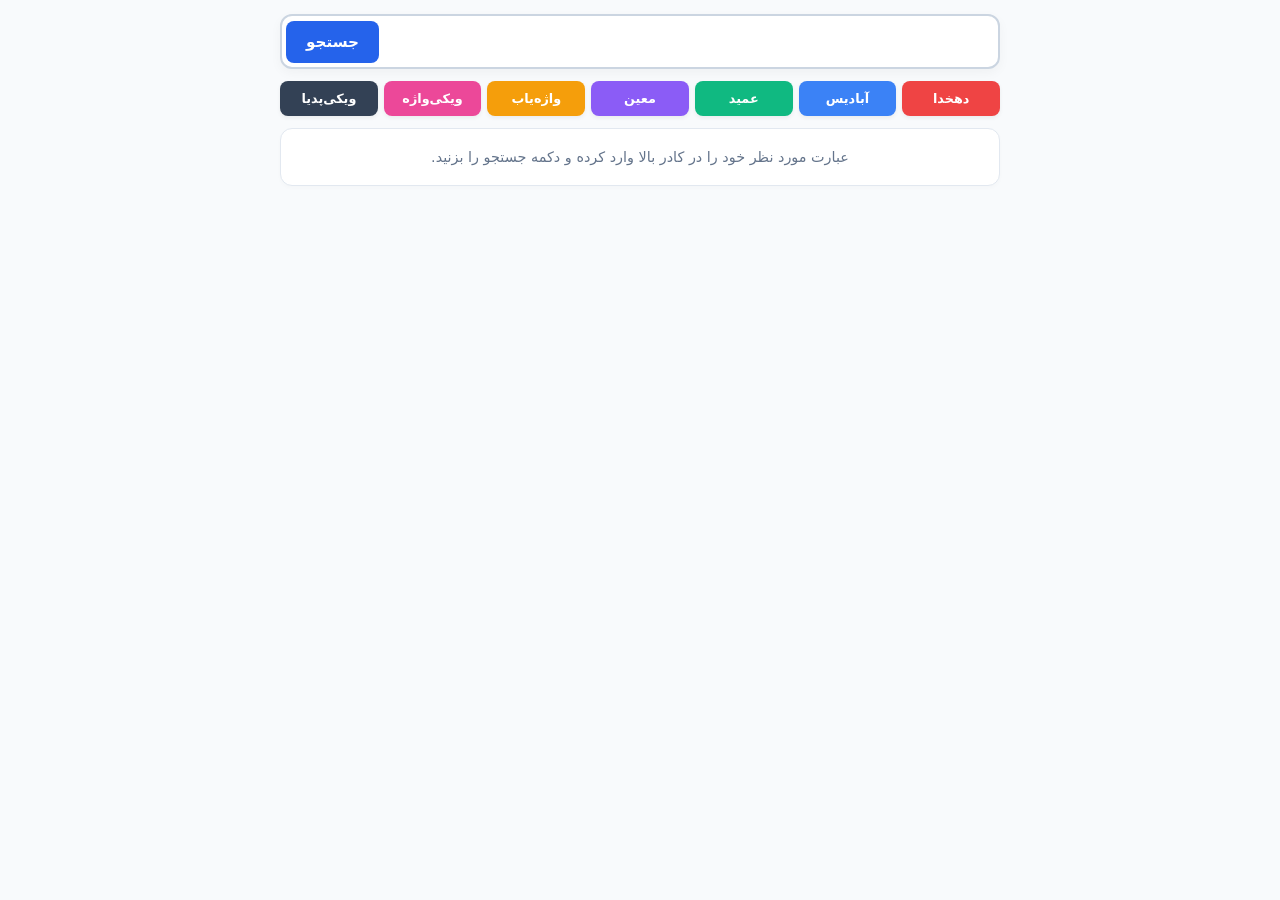
==== commit 04346ab3: "Create app.html" ====
--- a/app.html
+++ b/app.html
@@ -172,11 +172,12 @@
 
 <div class="container">
     <div class="search-wrapper">
-        <input type="text" id="queryInput" class="search-input" placeholder="پرسش جدول، نام نویسنده یا واژه..." autocomplete="off">
+        <!-- کادر کاملاً خالی بدون هیچ متن پیش‌فرض یا متغیر -->
+        <input type="text" id="queryInput" class="search-input" value="" placeholder="" autocomplete="off">
         <button id="searchBtn" class="search-btn" type="button">جستجو</button>
     </div>
 
-    <!-- بازگرداندن کامل تمام تب‌ها -->
+    <!-- تب‌های ۷ گانه فرهنگ لغت -->
     <div class="tabs-grid">
         <button class="tab-btn tab-dehkhoda" type="button" data-src="dehkhoda">دهخدا</button>
         <button class="tab-btn tab-abadis" type="button" data-src="abadis">آبادیس</button>
@@ -188,12 +189,12 @@
     </div>
 
     <div id="results" class="results-box">
-        <div class="card empty-msg">عبارت مورد نظر خود را برای جستجو وارد کنید.</div>
+        <div class="card empty-msg">عبارت مورد نظر خود را در کادر بالا وارد کرده و دکمه جستجو را بزنید.</div>
     </div>
 </div>
 
 <script>
-    // تغییر تصادفی رنگ دکمه جستجو
+    // تغییر تصادفی رنگ دکمه هنگام بارگذاری برای اطمینان از اعمال تغییرات
     function updateBtnColor() {
         const colors = ['#0d9488', '#0284c7', '#2563eb', '#7c3aed', '#c026d3', '#db2777', '#d97706', '#059669'];
         const btn = document.getElementById('searchBtn');
@@ -213,58 +214,81 @@
         return txt.replace(/\s+/g, '').split('').join(' - ');
     }
 
-    // جستجوی آنلاین هوشمند برای استخراج آثار یا خلاصه
+    // جستجوی آنلاین مطمئن و استخراج آثار یا توضیحات دانشنامه
     async function fetchOnlineData(query) {
         try {
-            const searchUrl = `https://fa.wikipedia.org/w/api.php?action=opensearch&search=${encodeURIComponent(query)}&limit=1&namespace=0&format=json&origin=*`;
-            const searchRes = await fetch(searchUrl);
-            const searchData = await searchRes.json();
-            
-            if (!searchData[1] || searchData[1].length === 0) return null;
-            const pageTitle = searchData[1][0];
-
-            const parseUrl = `https://fa.wikipedia.org/w/api.php?action=parse&page=${encodeURIComponent(pageTitle)}&prop=sections|text&format=json&origin=*`;
-            const parseRes = await fetch(parseUrl);
-            const parseData = await parseRes.json();
-            if (!parseData.parse) return null;
-
-            const sections = parseData.parse.sections || [];
-            const keywords = ["آثار", "کتاب‌شناسی", "کتابشناسی", "فیلم‌شناسی", "نوشته‌ها", "داستان", "رمان", "نمایشنامه", "اشعار"];
-            
-            const matchedSections = sections.filter(s => keywords.some(k => s.line.includes(k)));
-            const div = document.createElement('div');
-            div.innerHTML = parseData.parse.text["*"];
-
+            // ۱. یافتن عنوان دقیق صفحه
+            const searchApi = `https://fa.wikipedia.org/w/api.php?action=opensearch&search=${encodeURIComponent(query)}&limit=1&namespace=0&format=json&origin=*`;
+            const sRes = await fetch(searchApi);
+            const sData = await sRes.json();
+
+            if (!sData[1] || sData[1].length === 0) return null;
+            const pageTitle = sData[1][0];
+
+            // ۲. دریافت محتوا و بخش‌های صفحه
+            const parseApi = `https://fa.wikipedia.org/w/api.php?action=parse&page=${encodeURIComponent(pageTitle)}&prop=text|sections&format=json&origin=*`;
+            const pRes = await fetch(parseApi);
+            const pData = await pRes.json();
+
+            if (!pData.parse || !pData.parse.text) return null;
+
+            const htmlContent = pData.parse.text["*"];
+            const container = document.createElement('div');
+            container.innerHTML = htmlContent;
+
+            // تمیزکاری محتوا از ارجاعات و عناصر غیرضروری
+            container.querySelectorAll('.reference, .reflist, script, style, .mw-empty-elt').forEach(el => el.remove());
+
+            const keywords = ["آثار", "کتاب‌شناسی", "کتابشناسی", "فیلم‌شناسی", "فیلمشناسی", "نوشته‌ها", "داستان", "رمان", "نمایشنامه", "اشعار", "مجموعه"];
+            const sections = pData.parse.sections || [];
             let works = [];
-            if (matchedSections.length > 0) {
-                matchedSections.forEach(sec => {
-                    const headline = div.querySelector(`#${CSS.escape(sec.anchor)}`);
+
+            // بررسی تیترهای صفحه برای پیدا کردن بخش آثار
+            sections.forEach(sec => {
+                if (keywords.some(k => sec.line.includes(k))) {
+                    const headline = container.querySelector(`[id="${sec.anchor}"]`);
                     if (headline) {
-                        let nextEl = headline.closest('h2, h3, h4')?.nextElementSibling;
-                        while (nextEl && !/^H[1-6]$/.test(nextEl.tagName)) {
-                            if (nextEl.tagName === 'UL' || nextEl.tagName === 'OL') {
-                                const items = Array.from(nextEl.querySelectorAll('li')).map(li => {
-                                    return li.innerText.replace(/\[.*?\]/g, '').trim();
-                                }).filter(t => t.length > 1);
-                                works.push(...items);
+                        const parentHeader = headline.closest('h2, h3, h4, h5');
+                        if (parentHeader) {
+                            let curr = parentHeader.nextElementSibling;
+                            while (curr && !/^H[1-6]$/.test(curr.tagName)) {
+                                if (curr.tagName === 'UL' || curr.tagName === 'OL') {
+                                    curr.querySelectorAll('li').forEach(li => {
+                                        const cleanText = li.innerText.replace(/\[.*?\]/g, '').trim();
+                                        if (cleanText.length > 1) works.push(cleanText);
+                                    });
+                                }
+                                curr = curr.nextElementSibling;
                             }
-                            nextEl = nextEl.nextElementSibling;
                         }
                     }
-                });
+                }
+            });
+
+            if (works.length > 0) {
+                return {
+                    title: pageTitle,
+                    type: 'works',
+                    list: Array.from(new Set(works))
+                };
             }
 
-            // اگر لیست آثار بود آن را برگردان، در غیر این صورت پاراگراف اول را برگردان
-            if (works.length > 0) {
-                return { title: pageTitle, type: 'works', list: Array.from(new Set(works)) };
-            } else {
-                const firstP = div.querySelector('p:not(.mw-empty-elt)');
-                if (firstP && firstP.innerText.trim().length > 20) {
-                    return { title: pageTitle, type: 'summary', text: firstP.innerText.replace(/\[.*?\]/g, '').trim() };
+            // اگر لیست آثار مستقیم پیدا نشد، خلاصه متن را استخراج کن
+            const paragraphs = container.querySelectorAll('p');
+            for (let p of paragraphs) {
+                const txt = p.innerText.replace(/\[.*?\]/g, '').trim();
+                if (txt.length > 30) {
+                    return {
+                        title: pageTitle,
+                        type: 'summary',
+                        text: txt
+                    };
                 }
             }
+
             return null;
-        } catch (e) {
+        } catch (err) {
+            console.error(err);
             return null;
         }
     }
@@ -275,16 +299,16 @@
         const resContainer = document.getElementById('results');
 
         if (!qRaw) {
-            resContainer.innerHTML = `<div class="card empty-msg">لطفاً ابتدا کلمه یا سوال را وارد کنید.</div>`;
+            resContainer.innerHTML = `<div class="card empty-msg">لطفاً عبارت مورد نظر را وارد کنید.</div>`;
             return;
         }
 
-        resContainer.innerHTML = `<div class="card empty-msg">در حال دریافت و تحلیل اطلاعات...</div>`;
+        resContainer.innerHTML = `<div class="card empty-msg">در حال جستجو و تحلیل دانشنامه...</div>`;
 
         let outputHtml = '';
         const qClean = qRaw.toLowerCase();
 
-        // ۱. جستجو در بانک محلی
+        // ۱. جستجو در بانک محلی جدول
         const localMatches = localDatabase.filter(item => 
             item.q.toLowerCase().includes(qClean) || qClean.includes(item.q.toLowerCase())
         );
@@ -304,7 +328,7 @@
             outputHtml += `</div>`;
         }
 
-        // ۲. جستجو در وب
+        // ۲. جستجو در دانشنامه و استخراج آثار
         const onlineResult = await fetchOnlineData(qRaw);
         if (onlineResult) {
             if (onlineResult.type === 'works') {
@@ -324,19 +348,23 @@
             }
         }
 
-        resContainer.innerHTML = outputHtml || `
-            <div class="card empty-msg">
-                نتیجه مستقیمی یافت نشد. می‌توانید از دکمه‌های بالا برای جستجوی مستقیم در فرهنگ لغت‌ها استفاده کنید.
-            </div>
-        `;
+        if (outputHtml) {
+            resContainer.innerHTML = outputHtml;
+        } else {
+            resContainer.innerHTML = `
+                <div class="card empty-msg">
+                    نتیجه مستقیمی یافت نشد. می‌توانید از تب‌های رنگی بالا برای جستجوی واژه در لغت‌نامه‌ها استفاده کنید.
+                </div>
+            `;
+        }
     }
 
-    // فعال‌سازی تمام تب‌های فرهنگ لغت
+    // هدایت به فرهنگ لغت‌ها
     document.querySelectorAll('.tab-btn').forEach(btn => {
         btn.addEventListener('click', () => {
             const q = document.getElementById('queryInput').value.trim();
             if (!q) {
-                alert('لطفاً ابتدا عبارت مورد نظر را در کادر بالا بنویسید.');
+                alert('لطفاً ابتدا کلمه مورد نظر را بنویسید.');
                 return;
             }
             const src = btn.getAttribute('data-src');
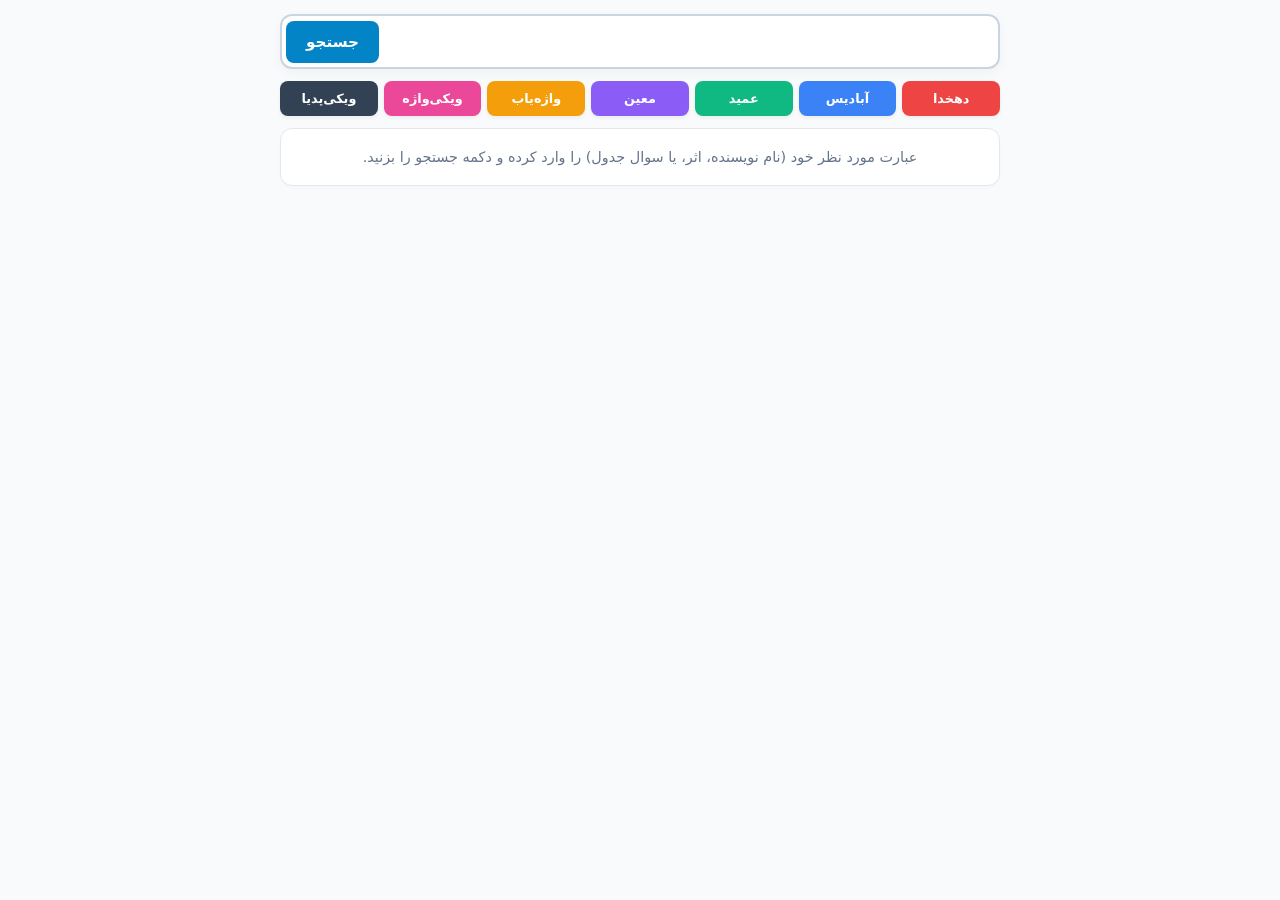
==== commit 6af3171b: "Create app.html" ====
--- a/app.html
+++ b/app.html
@@ -142,15 +142,17 @@
             flex-direction: column;
             gap: 6px;
             padding: 0;
+            margin-top: 6px;
         }
 
         .works-list li {
-            padding: 8px 10px;
+            padding: 8px 12px;
             background: #f8fafc;
             border-radius: 6px;
             font-size: 0.9rem;
             color: #1e293b;
-            border: 1px solid #f1f5f9;
+            border-right: 3px solid var(--primary);
+            line-height: 1.6;
         }
 
         .wiki-desc {
@@ -166,13 +168,19 @@
             padding: 20px;
             font-size: 0.9rem;
         }
+        
+        .loading {
+            text-align: center;
+            color: var(--primary);
+            font-weight: bold;
+            padding: 20px;
+        }
     </style>
 </head>
 <body>
 
 <div class="container">
     <div class="search-wrapper">
-        <!-- کادر کاملاً خالی بدون هیچ متن پیش‌فرض یا متغیر -->
         <input type="text" id="queryInput" class="search-input" value="" placeholder="" autocomplete="off">
         <button id="searchBtn" class="search-btn" type="button">جستجو</button>
     </div>
@@ -189,12 +197,12 @@
     </div>
 
     <div id="results" class="results-box">
-        <div class="card empty-msg">عبارت مورد نظر خود را در کادر بالا وارد کرده و دکمه جستجو را بزنید.</div>
+        <div class="card empty-msg">عبارت مورد نظر خود (نام نویسنده، اثر، یا سوال جدول) را وارد کرده و دکمه جستجو را بزنید.</div>
     </div>
 </div>
 
 <script>
-    // تغییر تصادفی رنگ دکمه هنگام بارگذاری برای اطمینان از اعمال تغییرات
+    // تغییر تصادفی رنگ دکمه هنگام بارگذاری برای اطمینان از اعمال آخرین نسخه فایل
     function updateBtnColor() {
         const colors = ['#0d9488', '#0284c7', '#2563eb', '#7c3aed', '#c026d3', '#db2777', '#d97706', '#059669'];
         const btn = document.getElementById('searchBtn');
@@ -214,86 +222,145 @@
         return txt.replace(/\s+/g, '').split('').join(' - ');
     }
 
-    // جستجوی آنلاین مطمئن و استخراج آثار یا توضیحات دانشنامه
-    async function fetchOnlineData(query) {
-        try {
-            // ۱. یافتن عنوان دقیق صفحه
-            const searchApi = `https://fa.wikipedia.org/w/api.php?action=opensearch&search=${encodeURIComponent(query)}&limit=1&namespace=0&format=json&origin=*`;
-            const sRes = await fetch(searchApi);
-            const sData = await sRes.json();
-
-            if (!sData[1] || sData[1].length === 0) return null;
-            const pageTitle = sData[1][0];
-
-            // ۲. دریافت محتوا و بخش‌های صفحه
-            const parseApi = `https://fa.wikipedia.org/w/api.php?action=parse&page=${encodeURIComponent(pageTitle)}&prop=text|sections&format=json&origin=*`;
-            const pRes = await fetch(parseApi);
-            const pData = await pRes.json();
-
-            if (!pData.parse || !pData.parse.text) return null;
-
-            const htmlContent = pData.parse.text["*"];
-            const container = document.createElement('div');
-            container.innerHTML = htmlContent;
-
-            // تمیزکاری محتوا از ارجاعات و عناصر غیرضروری
-            container.querySelectorAll('.reference, .reflist, script, style, .mw-empty-elt').forEach(el => el.remove());
-
-            const keywords = ["آثار", "کتاب‌شناسی", "کتابشناسی", "فیلم‌شناسی", "فیلمشناسی", "نوشته‌ها", "داستان", "رمان", "نمایشنامه", "اشعار", "مجموعه"];
-            const sections = pData.parse.sections || [];
-            let works = [];
-
-            // بررسی تیترهای صفحه برای پیدا کردن بخش آثار
-            sections.forEach(sec => {
-                if (keywords.some(k => sec.line.includes(k))) {
-                    const headline = container.querySelector(`[id="${sec.anchor}"]`);
-                    if (headline) {
-                        const parentHeader = headline.closest('h2, h3, h4, h5');
-                        if (parentHeader) {
-                            let curr = parentHeader.nextElementSibling;
-                            while (curr && !/^H[1-6]$/.test(curr.tagName)) {
-                                if (curr.tagName === 'UL' || curr.tagName === 'OL') {
-                                    curr.querySelectorAll('li').forEach(li => {
-                                        const cleanText = li.innerText.replace(/\[.*?\]/g, '').trim();
-                                        if (cleanText.length > 1) works.push(cleanText);
-                                    });
-                                }
-                                curr = curr.nextElementSibling;
+    // نرمال‌سازی کلمات و حذف پیشوندهای مزاحم برای دقت جستجو
+    function cleanSearchQuery(q) {
+        return q.replace(/^(آثار|اثر|کتاب‌های|کتابهای|نوشته‌های|دیوان|مجموعه)\s+/, '').trim();
+    }
+
+    // استخراج آثار از HTML یک صفحه
+    function extractWorksFromHtml(htmlContent, sections = []) {
+        const container = document.createElement('div');
+        container.innerHTML = htmlContent;
+        container.querySelectorAll('.reference, .reflist, script, style, .mw-empty-elt, noscript').forEach(el => el.remove());
+
+        const keywords = ["آثار", "کتاب‌شناسی", "کتابشناسی", "فیلم‌شناسی", "فیلمشناسی", "نوشته‌ها", "داستان‌ها", "رمان‌ها", "نمایشنامه‌ها", "اشعار", "مجموعه آثار", "کتاب‌ها", "فهرست کتاب‌ها", "کارنامه"];
+        let works = [];
+
+        // الف: بررسی از طریق شناسه‌های تیتر بخش‌ها
+        sections.forEach(sec => {
+            if (keywords.some(k => sec.line.includes(k))) {
+                const headline = container.querySelector(`[id="${sec.anchor}"]`);
+                if (headline) {
+                    const parentHeader = headline.closest('h2, h3, h4, h5');
+                    if (parentHeader) {
+                        let curr = parentHeader.nextElementSibling;
+                        while (curr && !/^H[1-6]$/.test(curr.tagName)) {
+                            if (curr.tagName === 'UL' || curr.tagName === 'OL') {
+                                curr.querySelectorAll('li').forEach(li => {
+                                    const t = li.innerText.replace(/\[.*?\]/g, '').trim();
+                                    if (t.length > 1 && !t.startsWith('^')) works.push(t);
+                                });
                             }
+                            curr = curr.nextElementSibling;
                         }
                     }
                 }
+            }
+        });
+
+        // ب: اگر از طریق سکشن‌ها چیزی نیافت، مستقیماً تمام تگ‌های li که بعد از متون آثار آمده‌اند را بررسی کند
+        if (works.length === 0) {
+            const allHeaders = container.querySelectorAll('h2, h3, h4');
+            allHeaders.forEach(h => {
+                const headerText = h.innerText || '';
+                if (keywords.some(k => headerText.includes(k))) {
+                    let curr = h.nextElementSibling;
+                    while (curr && !/^H[1-4]$/.test(curr.tagName)) {
+                        if (curr.tagName === 'UL' || curr.tagName === 'OL') {
+                            curr.querySelectorAll('li').forEach(li => {
+                                const t = li.innerText.replace(/\[.*?\]/g, '').trim();
+                                if (t.length > 1 && !t.startsWith('^')) works.push(t);
+                            });
+                        }
+                        curr = curr.nextElementSibling;
+                    }
+                }
             });
-
-            if (works.length > 0) {
-                return {
-                    title: pageTitle,
-                    type: 'works',
-                    list: Array.from(new Set(works))
-                };
-            }
-
-            // اگر لیست آثار مستقیم پیدا نشد، خلاصه متن را استخراج کن
+        }
+
+        // ج: استخراج پاراگراف خلاصه در صورتی که هیچ اثری نباشد
+        let summary = '';
+        if (works.length === 0) {
             const paragraphs = container.querySelectorAll('p');
             for (let p of paragraphs) {
                 const txt = p.innerText.replace(/\[.*?\]/g, '').trim();
-                if (txt.length > 30) {
-                    return {
-                        title: pageTitle,
-                        type: 'summary',
-                        text: txt
-                    };
+                if (txt.length > 35) {
+                    summary = txt;
+                    break;
                 }
             }
-
+        }
+
+        return { works: Array.from(new Set(works)), summary };
+    }
+
+    // متد اصلی جستجوی آنلاین ویکی‌پدیا با پشتیبانی کامل از صفحات مستقل آثار
+    async function fetchOnlineData(rawQuery) {
+        try {
+            const cleanQ = cleanSearchQuery(rawQuery);
+
+            // ۱. جستجوی پیشرفته درون‌متنی برای یافتن صفحات اختصاصی آثار (مانند کتاب‌شناسی ...)
+            const searchQueries = [
+                `کتاب‌شناسی ${cleanQ}`,
+                `آثار ${cleanQ}`,
+                cleanQ
+            ];
+
+            let targetPages = [];
+
+            for (const q of searchQueries) {
+                const sUrl = `https://fa.wikipedia.org/w/api.php?action=query&list=search&srsearch=${encodeURIComponent(q)}&utf8=&format=json&origin=*`;
+                const sRes = await fetch(sUrl);
+                const sData = await sRes.json();
+                if (sData.query && sData.query.search) {
+                    sData.query.search.forEach(item => {
+                        if (!targetPages.includes(item.title)) {
+                            targetPages.push(item.title);
+                        }
+                    });
+                }
+                if (targetPages.length >= 3) break;
+            }
+
+            if (targetPages.length === 0) return null;
+
+            // اولویت‌بندی صفحات: اگر صفحه‌ای کلمه کتاب‌شناسی یا آثار داشت، ابتدا آن را باز کند
+            targetPages.sort((a, b) => {
+                const aIsWork = a.includes('کتاب‌شناسی') || a.includes('آثار') || a.includes('کارنامه');
+                const bIsWork = b.includes('کتاب‌شناسی') || b.includes('آثار') || b.includes('کارنامه');
+                return bIsWork - aIsWork;
+            });
+
+            // ۲. خواندن محتوای صفحه اول برای استخراج آثار
+            for (let pageTitle of targetPages.slice(0, 2)) {
+                const parseUrl = `https://fa.wikipedia.org/w/api.php?action=parse&page=${encodeURIComponent(pageTitle)}&prop=text|sections&format=json&origin=*`;
+                const pRes = await fetch(parseUrl);
+                const pData = await pRes.json();
+
+                if (pData.parse && pData.parse.text) {
+                    const parsed = extractWorksFromHtml(pData.parse.text["*"], pData.parse.sections || []);
+                    if (parsed.works.length > 0) {
+                        return {
+                            title: pageTitle,
+                            type: 'works',
+                            list: parsed.works
+                        };
+                    } else if (parsed.summary && !window._cachedSummary) {
+                        window._cachedSummary = { title: pageTitle, type: 'summary', text: parsed.summary };
+                    }
+                }
+            }
+
+            return window._cachedSummary || null;
+
+        } catch (err) {
+            console.error('خطای ارتباط:', err);
             return null;
-        } catch (err) {
-            console.error(err);
-            return null;
         }
     }
 
     async function executeSearch() {
+        window._cachedSummary = null;
         updateBtnColor();
         const qRaw = document.getElementById('queryInput').value.trim();
         const resContainer = document.getElementById('results');
@@ -303,7 +370,7 @@
             return;
         }
 
-        resContainer.innerHTML = `<div class="card empty-msg">در حال جستجو و تحلیل دانشنامه...</div>`;
+        resContainer.innerHTML = `<div class="card loading">در حال جستجو و استخراج آثار از دانشنامه...</div>`;
 
         let outputHtml = '';
         const qClean = qRaw.toLowerCase();
@@ -328,12 +395,16 @@
             outputHtml += `</div>`;
         }
 
-        // ۲. جستجو در دانشنامه و استخراج آثار
+        // ۲. جستجوی آنلاین در دانشنامه و استخراج فهرست آثار
         const onlineResult = await fetchOnlineData(qRaw);
+
         if (onlineResult) {
             if (onlineResult.type === 'works') {
-                outputHtml += `<div class="card"><div class="card-header">فهرست آثار و نوشته‌های «${onlineResult.title}»</div>`;
-                outputHtml += `<ul class="works-list">`;
+                outputHtml += `
+                    <div class="card">
+                        <div class="card-header">فهرست آثار و کتاب‌های «${onlineResult.title}» (${onlineResult.list.length} مورد یافت شد)</div>
+                        <ul class="works-list">
+                `;
                 onlineResult.list.forEach(w => {
                     outputHtml += `<li>${w}</li>`;
                 });
@@ -353,7 +424,7 @@
         } else {
             resContainer.innerHTML = `
                 <div class="card empty-msg">
-                    نتیجه مستقیمی یافت نشد. می‌توانید از تب‌های رنگی بالا برای جستجوی واژه در لغت‌نامه‌ها استفاده کنید.
+                    نتیجه مستقیمی در دانشنامه یافت نشد. می‌توانید از تب‌های رنگی بالا برای جستجوی واژه در لغت‌نامه‌ها استفاده کنید.
                 </div>
             `;
         }
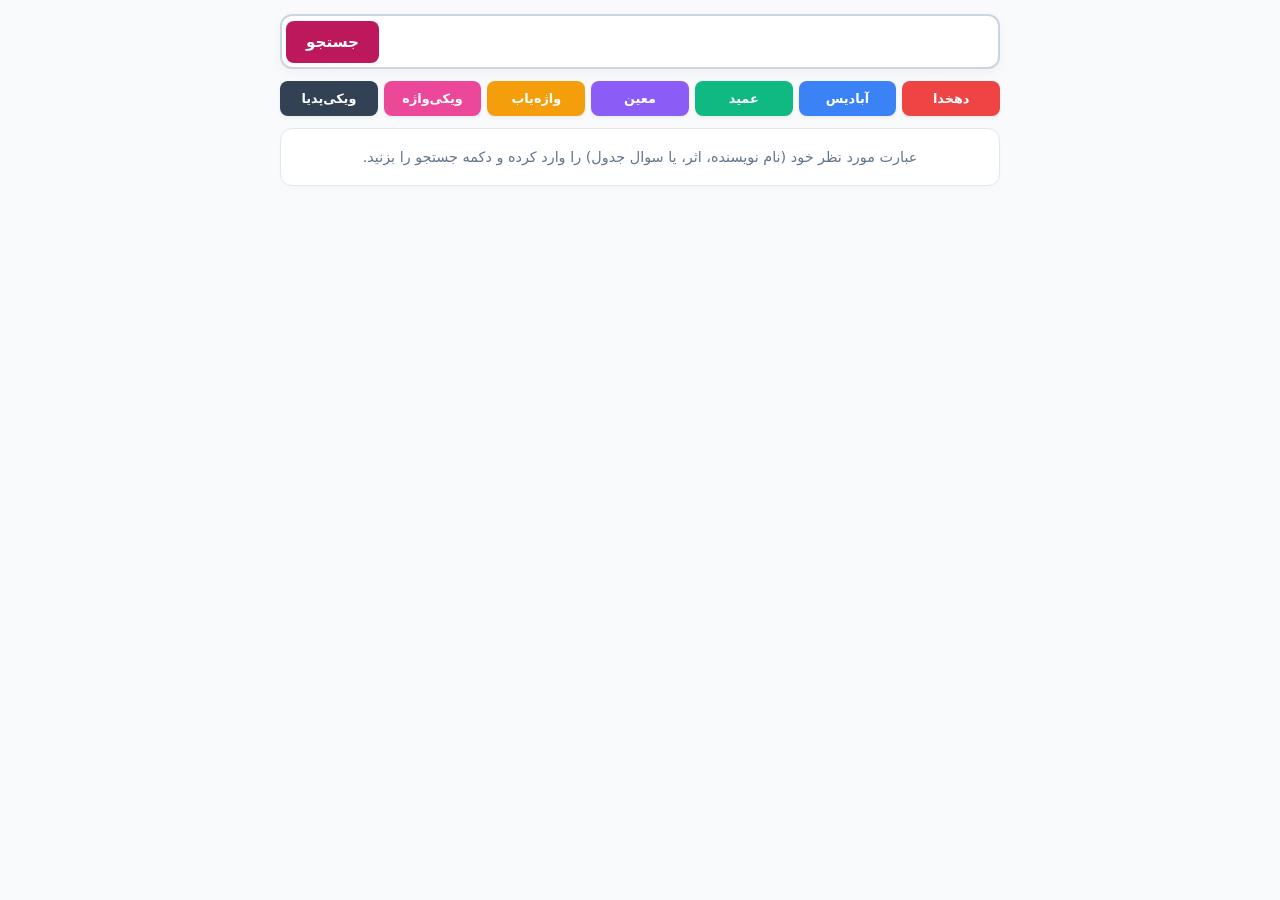
==== commit 721c2c33: "Create app.html" ====
--- a/app.html
+++ b/app.html
@@ -202,13 +202,14 @@
 </div>
 
 <script>
-    // تغییر تصادفی رنگ دکمه هنگام بارگذاری برای اطمینان از اعمال آخرین نسخه فایل
-    function updateBtnColor() {
-        const colors = ['#0d9488', '#0284c7', '#2563eb', '#7c3aed', '#c026d3', '#db2777', '#d97706', '#059669'];
+    // تغییر تصادفی رنگ دکمه دقیقاً یک‌بار در بارگذاری صفحه جهت اطمینان از اعمال فایل جدید
+    (function initButtonColorOnce() {
+        const colors = ['#15803d', '#b91c1c', '#4338ca', '#6d28d9', '#c2410c', '#0f766e', '#be185d'];
         const btn = document.getElementById('searchBtn');
-        if (btn) btn.style.backgroundColor = colors[Math.floor(Math.random() * colors.length)];
-    }
-    updateBtnColor();
+        if (btn) {
+            btn.style.backgroundColor = colors[Math.floor(Math.random() * colors.length)];
+        }
+    })();
 
     const localDatabase = [
         { q: "شهرستان بروجرد", answers: ["اشترینان", "بروجرد"] },
@@ -224,52 +225,53 @@
 
     // نرمال‌سازی کلمات و حذف پیشوندهای مزاحم برای دقت جستجو
     function cleanSearchQuery(q) {
-        return q.replace(/^(آثار|اثر|کتاب‌های|کتابهای|نوشته‌های|دیوان|مجموعه)\s+/, '').trim();
-    }
-
-    // استخراج آثار از HTML یک صفحه
-    function extractWorksFromHtml(htmlContent, sections = []) {
+        return q.replace(/^(آثار|اثر|کتاب‌های|کتابهای|نوشته‌های|دیوان|مجموعه|رمان‌های|رمانهای)\s+/, '').trim();
+    }
+
+    // پالایش و تمیزکاری نام اثر
+    function cleanWorkTitle(raw) {
+        let t = raw.replace(/\[.*?\]/g, ''); // حذف رفرنس‌ها
+        t = t.replace(/\(.*?\)/g, '');       // حذف پرانتز و سال
+        t = t.replace(/[«»"“”]/g, '');         // حذف گیومه
+        t = t.split('–')[0].split('-')[0].split(':')[0].trim();
+        return t;
+    }
+
+    // استخراج آثار از HTML یک صفحه با پشتیبانی از بخش‌ها، لیست‌ها و متون بولد
+    function extractWorksFromHtml(htmlContent, isDedicatedPage = false) {
         const container = document.createElement('div');
         container.innerHTML = htmlContent;
-        container.querySelectorAll('.reference, .reflist, script, style, .mw-empty-elt, noscript').forEach(el => el.remove());
+        container.querySelectorAll('.navbox, .infobox, .reference, .mw-cite-backlink, .reflist, #toc, script, style, .mw-empty-elt, noscript').forEach(el => el.remove());
 
         const keywords = ["آثار", "کتاب‌شناسی", "کتابشناسی", "فیلم‌شناسی", "فیلمشناسی", "نوشته‌ها", "داستان‌ها", "رمان‌ها", "نمایشنامه‌ها", "اشعار", "مجموعه آثار", "کتاب‌ها", "فهرست کتاب‌ها", "کارنامه"];
+        const stopKeywords = ["پانویس", "منابع", "پیوند به بیرون", "جستارهای وابسته", "پیوندها", "یادداشت‌ها"];
+
         let works = [];
 
-        // الف: بررسی از طریق شناسه‌های تیتر بخش‌ها
-        sections.forEach(sec => {
-            if (keywords.some(k => sec.line.includes(k))) {
-                const headline = container.querySelector(`[id="${sec.anchor}"]`);
-                if (headline) {
-                    const parentHeader = headline.closest('h2, h3, h4, h5');
-                    if (parentHeader) {
-                        let curr = parentHeader.nextElementSibling;
-                        while (curr && !/^H[1-6]$/.test(curr.tagName)) {
-                            if (curr.tagName === 'UL' || curr.tagName === 'OL') {
-                                curr.querySelectorAll('li').forEach(li => {
-                                    const t = li.innerText.replace(/\[.*?\]/g, '').trim();
-                                    if (t.length > 1 && !t.startsWith('^')) works.push(t);
-                                });
-                            }
-                            curr = curr.nextElementSibling;
-                        }
-                    }
+        if (isDedicatedPage) {
+            // اگر صفحه اختصاصی فهرست آثار یا کتاب‌شناسی باشد، تمام آیتم‌های لیست یا تیترها آثار هستند
+            container.querySelectorAll('li, dt, dd').forEach(el => {
+                const title = cleanWorkTitle(el.textContent || '');
+                if (title.length >= 2 && title.length <= 50 && !title.includes('ویکی') && !title.includes('صفحه')) {
+                    works.push(title);
                 }
-            }
-        });
-
-        // ب: اگر از طریق سکشن‌ها چیزی نیافت، مستقیماً تمام تگ‌های li که بعد از متون آثار آمده‌اند را بررسی کند
+            });
+        }
+
+        // اگر صفحه اختصاصی نبود یا اثری نیافت، در سرفصل‌های مرتبط با آثار جستجو کن
         if (works.length === 0) {
-            const allHeaders = container.querySelectorAll('h2, h3, h4');
-            allHeaders.forEach(h => {
-                const headerText = h.innerText || '';
-                if (keywords.some(k => headerText.includes(k))) {
+            const headers = container.querySelectorAll('h2, h3, h4');
+            headers.forEach(h => {
+                const hText = (h.textContent || '').trim();
+                if (keywords.some(k => hText.includes(k)) && !stopKeywords.some(s => hText.includes(s))) {
                     let curr = h.nextElementSibling;
                     while (curr && !/^H[1-4]$/.test(curr.tagName)) {
                         if (curr.tagName === 'UL' || curr.tagName === 'OL') {
                             curr.querySelectorAll('li').forEach(li => {
-                                const t = li.innerText.replace(/\[.*?\]/g, '').trim();
-                                if (t.length > 1 && !t.startsWith('^')) works.push(t);
+                                const title = cleanWorkTitle(li.textContent || '');
+                                if (title.length >= 2 && title.length <= 50 && !title.startsWith('^') && !title.includes('ویکی')) {
+                                    works.push(title);
+                                }
                             });
                         }
                         curr = curr.nextElementSibling;
@@ -278,12 +280,12 @@
             });
         }
 
-        // ج: استخراج پاراگراف خلاصه در صورتی که هیچ اثری نباشد
+        // استخراج پاراگراف خلاصه در صورتی که هیچ اثری نباشد
         let summary = '';
         if (works.length === 0) {
             const paragraphs = container.querySelectorAll('p');
             for (let p of paragraphs) {
-                const txt = p.innerText.replace(/\[.*?\]/g, '').trim();
+                const txt = (p.textContent || '').replace(/\[.*?\]/g, '').trim();
                 if (txt.length > 35) {
                     summary = txt;
                     break;
@@ -291,16 +293,19 @@
             }
         }
 
-        return { works: Array.from(new Set(works)), summary };
-    }
-
-    // متد اصلی جستجوی آنلاین ویکی‌پدیا با پشتیبانی کامل از صفحات مستقل آثار
+        // حذف موارد تکراری با حفظ ترتیب
+        const uniqueWorks = Array.from(new Set(works));
+        return { works: uniqueWorks, summary };
+    }
+
+    // جستجوی آنلاین در ویکی‌پدیا با اولویت‌بندی صفحات اختصاصی آثار
     async function fetchOnlineData(rawQuery) {
         try {
             const cleanQ = cleanSearchQuery(rawQuery);
 
-            // ۱. جستجوی پیشرفته درون‌متنی برای یافتن صفحات اختصاصی آثار (مانند کتاب‌شناسی ...)
+            // اولویت‌بندی جستجو: ابتدا فهرست آثار و کتاب‌شناسی، سپس نام شخص
             const searchQueries = [
+                `فهرست آثار ${cleanQ}`,
                 `کتاب‌شناسی ${cleanQ}`,
                 `آثار ${cleanQ}`,
                 cleanQ
@@ -314,31 +319,36 @@
                 const sData = await sRes.json();
                 if (sData.query && sData.query.search) {
                     sData.query.search.forEach(item => {
-                        if (!targetPages.includes(item.title)) {
-                            targetPages.push(item.title);
+                        const t = item.title;
+                        // فیلتر موارد نامرتبط
+                        if (!t.includes('درباره') && !t.includes('رده:') && !t.includes('الگو:') && !t.includes('جایزه') && !t.includes('خانه')) {
+                            if (!targetPages.includes(t)) {
+                                targetPages.push(t);
+                            }
                         }
                     });
                 }
-                if (targetPages.length >= 3) break;
+                if (targetPages.length >= 4) break;
             }
 
             if (targetPages.length === 0) return null;
 
-            // اولویت‌بندی صفحات: اگر صفحه‌ای کلمه کتاب‌شناسی یا آثار داشت، ابتدا آن را باز کند
+            // اولویت دادن به صفحاتی که کلمه فهرست آثار یا کتاب‌شناسی دارند
             targetPages.sort((a, b) => {
-                const aIsWork = a.includes('کتاب‌شناسی') || a.includes('آثار') || a.includes('کارنامه');
-                const bIsWork = b.includes('کتاب‌شناسی') || b.includes('آثار') || b.includes('کارنامه');
+                const aIsWork = a.includes('فهرست آثار') || a.includes('کتاب‌شناسی') || a.includes('آثار') || a.includes('کارنامه');
+                const bIsWork = b.includes('فهرست آثار') || b.includes('کتاب‌شناسی') || b.includes('آثار') || b.includes('کارنامه');
                 return bIsWork - aIsWork;
             });
 
-            // ۲. خواندن محتوای صفحه اول برای استخراج آثار
-            for (let pageTitle of targetPages.slice(0, 2)) {
-                const parseUrl = `https://fa.wikipedia.org/w/api.php?action=parse&page=${encodeURIComponent(pageTitle)}&prop=text|sections&format=json&origin=*`;
+            // خواندن محتوای صفحات هدف
+            for (let pageTitle of targetPages.slice(0, 3)) {
+                const isDedicated = pageTitle.includes('فهرست آثار') || pageTitle.includes('کتاب‌شناسی') || pageTitle.includes('فیلم‌شناسی');
+                const parseUrl = `https://fa.wikipedia.org/w/api.php?action=parse&page=${encodeURIComponent(pageTitle)}&prop=text&format=json&origin=*`;
                 const pRes = await fetch(parseUrl);
                 const pData = await pRes.json();
 
                 if (pData.parse && pData.parse.text) {
-                    const parsed = extractWorksFromHtml(pData.parse.text["*"], pData.parse.sections || []);
+                    const parsed = extractWorksFromHtml(pData.parse.text["*"], isDedicated);
                     if (parsed.works.length > 0) {
                         return {
                             title: pageTitle,
@@ -361,7 +371,6 @@
 
     async function executeSearch() {
         window._cachedSummary = null;
-        updateBtnColor();
         const qRaw = document.getElementById('queryInput').value.trim();
         const resContainer = document.getElementById('results');
 
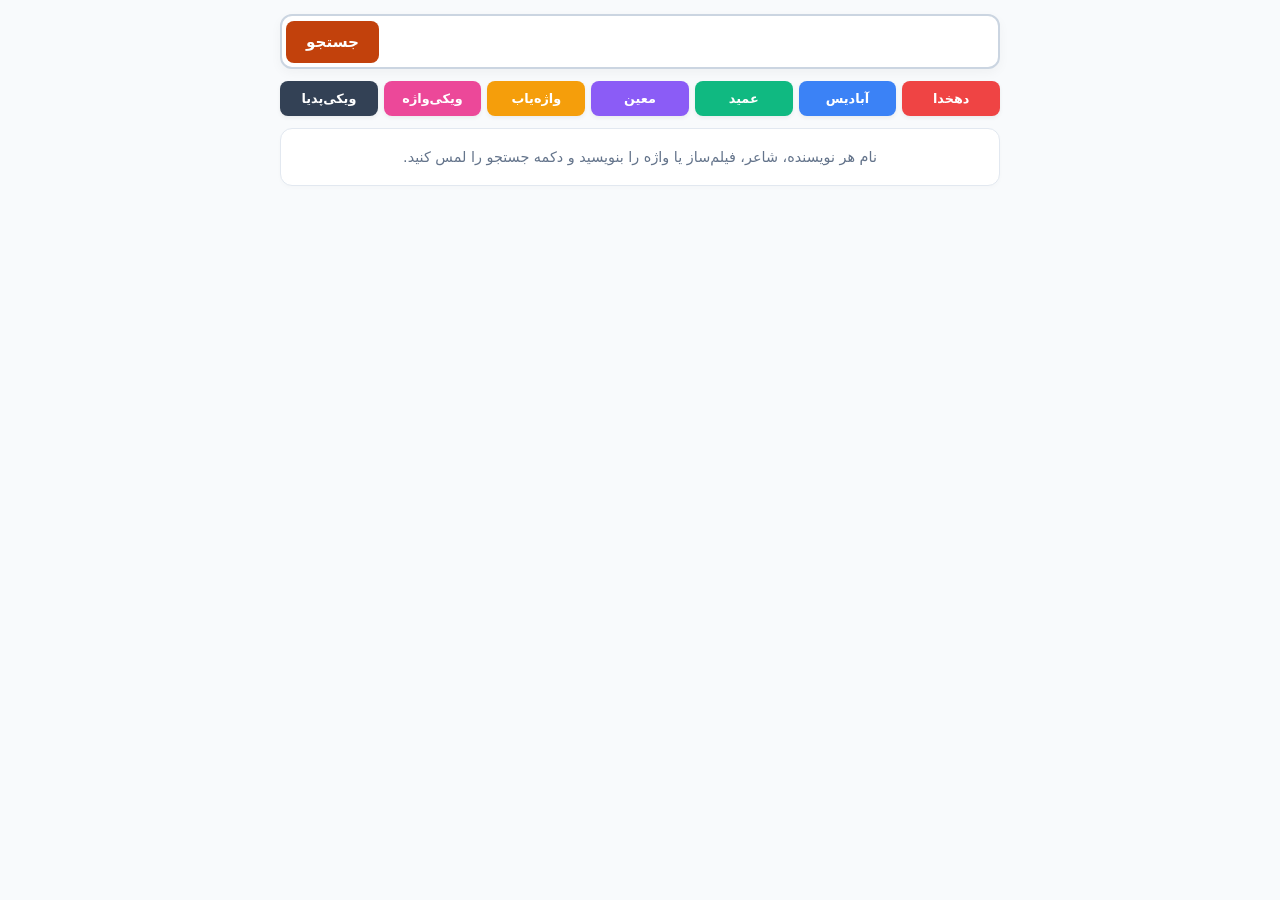
==== commit 51874c42: "Create app.html" ====
--- a/app.html
+++ b/app.html
@@ -136,23 +136,43 @@
         .ans-text { font-weight: bold; color: #1e293b; font-size: 1rem; }
         .ans-spelling { color: #64748b; font-size: 0.85rem; margin-right: 6px; }
 
-        .works-list {
-            list-style: none;
-            display: flex;
-            flex-direction: column;
-            gap: 6px;
-            padding: 0;
-            margin-top: 6px;
-        }
-
-        .works-list li {
-            padding: 8px 12px;
-            background: #f8fafc;
-            border-radius: 6px;
+        /* جدول آثار */
+        .works-table {
+            width: 100%;
+            border-collapse: collapse;
+            margin-top: 8px;
             font-size: 0.9rem;
+        }
+
+        .works-table th {
+            background-color: #f1f5f9;
+            color: #334155;
+            padding: 10px;
+            border: 1px solid #cbd5e1;
+            text-align: right;
+            font-weight: bold;
+        }
+
+        .works-table td {
+            padding: 9px 12px;
+            border: 1px solid #e2e8f0;
             color: #1e293b;
-            border-right: 3px solid var(--primary);
-            line-height: 1.6;
+            line-height: 1.5;
+        }
+
+        .works-table tr:nth-child(even) {
+            background-color: #f8fafc;
+        }
+
+        .works-table tr:hover {
+            background-color: #f1f5f9;
+        }
+
+        .col-idx {
+            width: 50px;
+            text-align: center !important;
+            color: #64748b;
+            font-weight: bold;
         }
 
         .wiki-desc {
@@ -197,12 +217,12 @@
     </div>
 
     <div id="results" class="results-box">
-        <div class="card empty-msg">عبارت مورد نظر خود (نام نویسنده، اثر، یا سوال جدول) را وارد کرده و دکمه جستجو را بزنید.</div>
+        <div class="card empty-msg">نام هر نویسنده، شاعر، فیلم‌ساز یا واژه را بنویسید و دکمه جستجو را لمس کنید.</div>
     </div>
 </div>
 
 <script>
-    // تغییر تصادفی رنگ دکمه دقیقاً یک‌بار در بارگذاری صفحه جهت اطمینان از اعمال فایل جدید
+    // تغییر تصادفی رنگ دکمه دقیقاً یک‌بار در بارگذاری اولیه صفحه
     (function initButtonColorOnce() {
         const colors = ['#15803d', '#b91c1c', '#4338ca', '#6d28d9', '#c2410c', '#0f766e', '#be185d'];
         const btn = document.getElementById('searchBtn');
@@ -223,64 +243,76 @@
         return txt.replace(/\s+/g, '').split('').join(' - ');
     }
 
-    // نرمال‌سازی کلمات و حذف پیشوندهای مزاحم برای دقت جستجو
     function cleanSearchQuery(q) {
         return q.replace(/^(آثار|اثر|کتاب‌های|کتابهای|نوشته‌های|دیوان|مجموعه|رمان‌های|رمانهای)\s+/, '').trim();
     }
 
-    // پالایش و تمیزکاری نام اثر
     function cleanWorkTitle(raw) {
-        let t = raw.replace(/\[.*?\]/g, ''); // حذف رفرنس‌ها
-        t = t.replace(/\(.*?\)/g, '');       // حذف پرانتز و سال
-        t = t.replace(/[«»"“”]/g, '');         // حذف گیومه
+        if (!raw) return '';
+        let t = raw.replace(/\[.*?\]/g, ''); 
+        t = t.replace(/\(.*?\)/g, '');       
+        t = t.replace(/[«»"“”]/g, '');       
         t = t.split('–')[0].split('-')[0].split(':')[0].trim();
         return t;
     }
 
-    // استخراج آثار از HTML یک صفحه با پشتیبانی از بخش‌ها، لیست‌ها و متون بولد
+    // استخراج جامع آثار از جدول‌ها، لیست‌ها و سرتیترها
     function extractWorksFromHtml(htmlContent, isDedicatedPage = false) {
         const container = document.createElement('div');
         container.innerHTML = htmlContent;
         container.querySelectorAll('.navbox, .infobox, .reference, .mw-cite-backlink, .reflist, #toc, script, style, .mw-empty-elt, noscript').forEach(el => el.remove());
 
-        const keywords = ["آثار", "کتاب‌شناسی", "کتابشناسی", "فیلم‌شناسی", "فیلمشناسی", "نوشته‌ها", "داستان‌ها", "رمان‌ها", "نمایشنامه‌ها", "اشعار", "مجموعه آثار", "کتاب‌ها", "فهرست کتاب‌ها", "کارنامه"];
+        const keywords = ["آثار", "کتاب‌شناسی", "کتابشناسی", "فیلم‌شناسی", "فیلمشناسی", "نوشته‌ها", "داستان‌ها", "رمان‌ها", "نمایشنامه‌ها", "اشعار", "مجموعه آثار", "کتاب‌ها", "فهرست کتاب‌ها", "کارنامه", "ترجمه‌ها"];
         const stopKeywords = ["پانویس", "منابع", "پیوند به بیرون", "جستارهای وابسته", "پیوندها", "یادداشت‌ها"];
 
         let works = [];
 
+        // الف: استخراج از جدول‌های ویکی‌فا (Wikitable) که در فهرست آثار بسیار متداول است
+        container.querySelectorAll('table.wikitable').forEach(tbl => {
+            const rows = tbl.querySelectorAll('tr');
+            rows.forEach((r, idx) => {
+                if (idx === 0) return; // رد کردن سربرگ
+                const firstCell = r.querySelector('td, th');
+                if (firstCell) {
+                    const text = cleanWorkTitle(firstCell.textContent || '');
+                    if (text.length >= 2 && text.length <= 60 && !/^\d+$/.test(text)) {
+                        works.push(text);
+                    }
+                }
+            });
+        });
+
+        // ب: اگر صفحه اختصاصی فهرست آثار است، تمامی لیست‌ها را پیمایش کن
         if (isDedicatedPage) {
-            // اگر صفحه اختصاصی فهرست آثار یا کتاب‌شناسی باشد، تمام آیتم‌های لیست یا تیترها آثار هستند
-            container.querySelectorAll('li, dt, dd').forEach(el => {
+            container.querySelectorAll('li, dt').forEach(el => {
                 const title = cleanWorkTitle(el.textContent || '');
-                if (title.length >= 2 && title.length <= 50 && !title.includes('ویکی') && !title.includes('صفحه')) {
+                if (title.length >= 2 && title.length <= 60 && !title.includes('ویکی') && !title.includes('صفحه')) {
                     works.push(title);
                 }
             });
         }
 
-        // اگر صفحه اختصاصی نبود یا اثری نیافت، در سرفصل‌های مرتبط با آثار جستجو کن
-        if (works.length === 0) {
-            const headers = container.querySelectorAll('h2, h3, h4');
-            headers.forEach(h => {
-                const hText = (h.textContent || '').trim();
-                if (keywords.some(k => hText.includes(k)) && !stopKeywords.some(s => hText.includes(s))) {
-                    let curr = h.nextElementSibling;
-                    while (curr && !/^H[1-4]$/.test(curr.tagName)) {
-                        if (curr.tagName === 'UL' || curr.tagName === 'OL') {
-                            curr.querySelectorAll('li').forEach(li => {
-                                const title = cleanWorkTitle(li.textContent || '');
-                                if (title.length >= 2 && title.length <= 50 && !title.startsWith('^') && !title.includes('ویکی')) {
-                                    works.push(title);
-                                }
-                            });
-                        }
-                        curr = curr.nextElementSibling;
+        // ج: استخراج از زیر سرفصل‌های معتبر آثار در مقالات عمومی
+        const headers = container.querySelectorAll('h2, h3, h4');
+        headers.forEach(h => {
+            const hText = (h.textContent || '').trim();
+            if (keywords.some(k => hText.includes(k)) && !stopKeywords.some(s => hText.includes(s))) {
+                let curr = h.nextElementSibling;
+                while (curr && !/^H[1-4]$/.test(curr.tagName)) {
+                    if (curr.tagName === 'UL' || curr.tagName === 'OL') {
+                        curr.querySelectorAll('li').forEach(li => {
+                            const title = cleanWorkTitle(li.textContent || '');
+                            if (title.length >= 2 && title.length <= 60 && !title.startsWith('^') && !title.includes('ویکی')) {
+                                works.push(title);
+                            }
+                        });
                     }
+                    curr = curr.nextElementSibling;
                 }
-            });
-        }
-
-        // استخراج پاراگراف خلاصه در صورتی که هیچ اثری نباشد
+            }
+        });
+
+        // د: استخراج خلاصه دانشنامه در صورت نبود آثار
         let summary = '';
         if (works.length === 0) {
             const paragraphs = container.querySelectorAll('p');
@@ -293,17 +325,14 @@
             }
         }
 
-        // حذف موارد تکراری با حفظ ترتیب
         const uniqueWorks = Array.from(new Set(works));
         return { works: uniqueWorks, summary };
     }
 
-    // جستجوی آنلاین در ویکی‌پدیا با اولویت‌بندی صفحات اختصاصی آثار
+    // جستجوی آنلاین مستقل برای نام هر شخص تایپ‌شده
     async function fetchOnlineData(rawQuery) {
         try {
             const cleanQ = cleanSearchQuery(rawQuery);
-
-            // اولویت‌بندی جستجو: ابتدا فهرست آثار و کتاب‌شناسی، سپس نام شخص
             const searchQueries = [
                 `فهرست آثار ${cleanQ}`,
                 `کتاب‌شناسی ${cleanQ}`,
@@ -312,7 +341,6 @@
             ];
 
             let targetPages = [];
-
             for (const q of searchQueries) {
                 const sUrl = `https://fa.wikipedia.org/w/api.php?action=query&list=search&srsearch=${encodeURIComponent(q)}&utf8=&format=json&origin=*`;
                 const sRes = await fetch(sUrl);
@@ -320,28 +348,23 @@
                 if (sData.query && sData.query.search) {
                     sData.query.search.forEach(item => {
                         const t = item.title;
-                        // فیلتر موارد نامرتبط
                         if (!t.includes('درباره') && !t.includes('رده:') && !t.includes('الگو:') && !t.includes('جایزه') && !t.includes('خانه')) {
-                            if (!targetPages.includes(t)) {
-                                targetPages.push(t);
-                            }
+                            if (!targetPages.includes(t)) targetPages.push(t);
                         }
                     });
                 }
-                if (targetPages.length >= 4) break;
+                if (targetPages.length >= 5) break;
             }
 
             if (targetPages.length === 0) return null;
 
-            // اولویت دادن به صفحاتی که کلمه فهرست آثار یا کتاب‌شناسی دارند
             targetPages.sort((a, b) => {
                 const aIsWork = a.includes('فهرست آثار') || a.includes('کتاب‌شناسی') || a.includes('آثار') || a.includes('کارنامه');
                 const bIsWork = b.includes('فهرست آثار') || b.includes('کتاب‌شناسی') || b.includes('آثار') || b.includes('کارنامه');
                 return bIsWork - aIsWork;
             });
 
-            // خواندن محتوای صفحات هدف
-            for (let pageTitle of targetPages.slice(0, 3)) {
+            for (let pageTitle of targetPages.slice(0, 4)) {
                 const isDedicated = pageTitle.includes('فهرست آثار') || pageTitle.includes('کتاب‌شناسی') || pageTitle.includes('فیلم‌شناسی');
                 const parseUrl = `https://fa.wikipedia.org/w/api.php?action=parse&page=${encodeURIComponent(pageTitle)}&prop=text&format=json&origin=*`;
                 const pRes = await fetch(parseUrl);
@@ -362,7 +385,6 @@
             }
 
             return window._cachedSummary || null;
-
         } catch (err) {
             console.error('خطای ارتباط:', err);
             return null;
@@ -404,20 +426,32 @@
             outputHtml += `</div>`;
         }
 
-        // ۲. جستجوی آنلاین در دانشنامه و استخراج فهرست آثار
+        // ۲. جستجو و استخراج آنلاین در قالب جدول ردیف‌دار
         const onlineResult = await fetchOnlineData(qRaw);
 
         if (onlineResult) {
             if (onlineResult.type === 'works') {
                 outputHtml += `
                     <div class="card">
-                        <div class="card-header">فهرست آثار و کتاب‌های «${onlineResult.title}» (${onlineResult.list.length} مورد یافت شد)</div>
-                        <ul class="works-list">
+                        <div class="card-header">جدول فهرست آثار و تألیفات: «${onlineResult.title}» (${onlineResult.list.length} عنوان)</div>
+                        <table class="works-table">
+                            <thead>
+                                <tr>
+                                    <th class="col-idx">ردیف</th>
+                                    <th>عنوان اثر</th>
+                                </tr>
+                            </thead>
+                            <tbody>
                 `;
-                onlineResult.list.forEach(w => {
-                    outputHtml += `<li>${w}</li>`;
+                onlineResult.list.forEach((w, index) => {
+                    outputHtml += `
+                        <tr>
+                            <td class="col-idx">${index + 1}</td>
+                            <td>${w}</td>
+                        </tr>
+                    `;
                 });
-                outputHtml += `</ul></div>`;
+                outputHtml += `</tbody></table></div>`;
             } else if (onlineResult.type === 'summary') {
                 outputHtml += `
                     <div class="card">
@@ -439,7 +473,7 @@
         }
     }
 
-    // هدایت به فرهنگ لغت‌ها
+    // هدایت تب‌های فرهنگ لغت
     document.querySelectorAll('.tab-btn').forEach(btn => {
         btn.addEventListener('click', () => {
             const q = document.getElementById('queryInput').value.trim();
